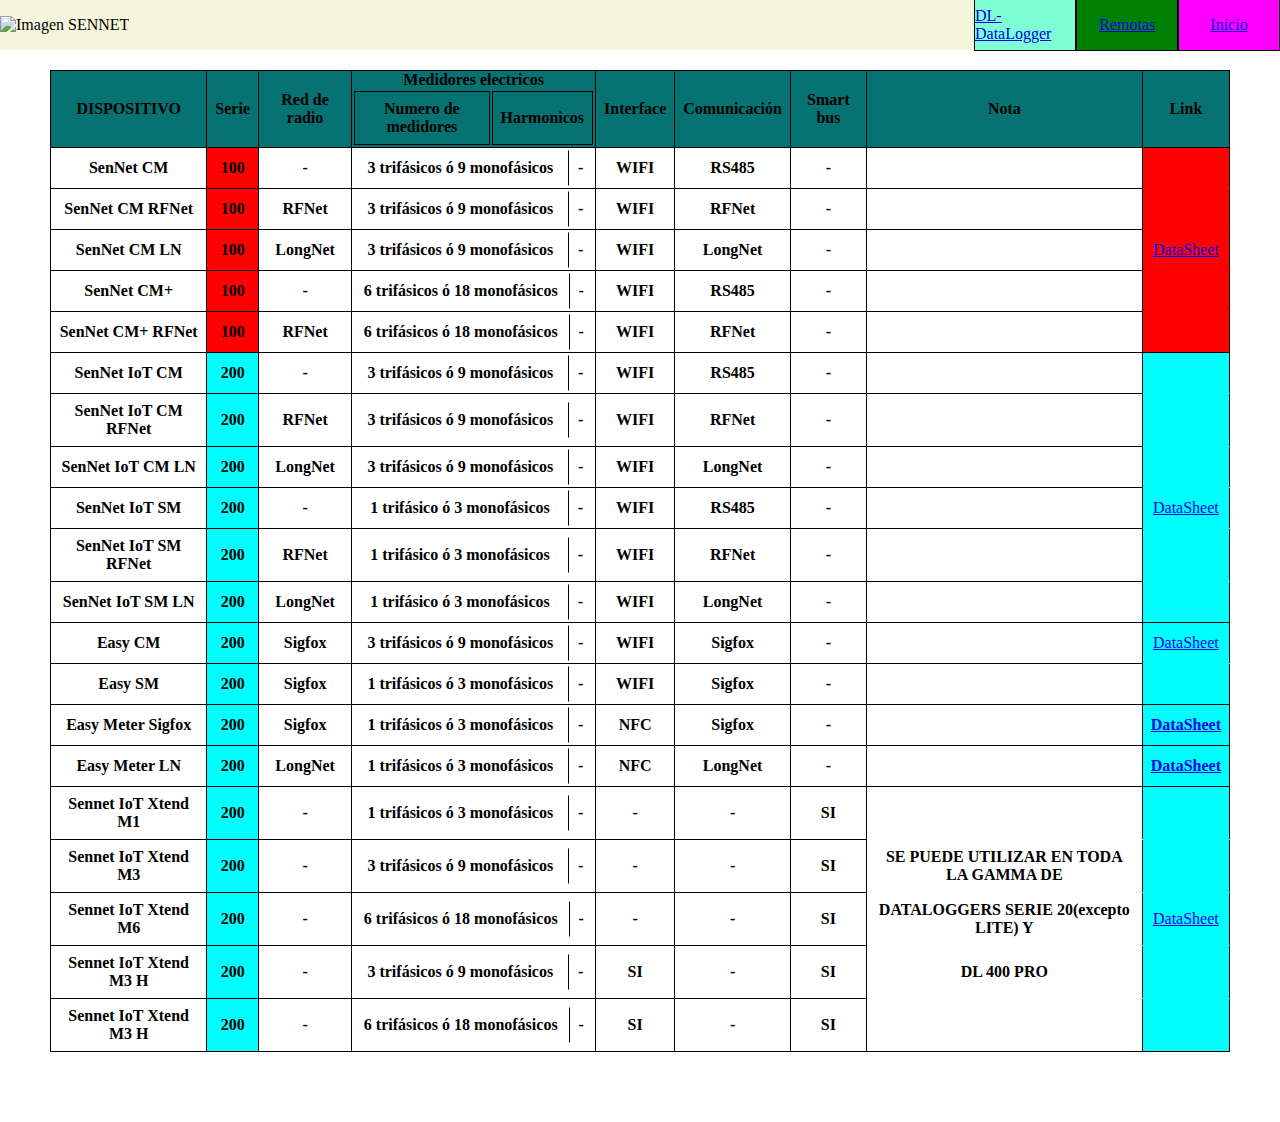
==== Analizadores.html @ 64f73f96 "Add files via upload" ====
<!DOCTYPE html>
<html lang="en">
<head>
    <meta charset="UTF-8">
    <meta name="viewport" content="width=device-width, initial-scale=1.0">
    <link rel="stylesheet" href="css/Analizadores.css">
    <title>Document</title>
</head>
<body>
  <section class="pegao">
    <section>
        <img src="imagenes/descarga.png" alt="Imagen SENNET">
    </section>
    <section class="enlace">
      <div class="DL"><a href="DL.html">DL-DataLogger</a></div>
    <div class="Remotas"><a href="Remotas.html">Remotas</a></div>
    <div class="Index"><a href="index.html">Inicio</a></div>
  </section>
  </section>



    





    <table class="tabla1">
      <tr class="titulo">
        <th>DISPOSITIVO</th>
        <th>Serie</th>
        <th>Red de radio</th>
        <th class="mod">Medidores electricos
          <table class="tabla2">
            <tr>
              <th>Numero de medidores</th>
              <th>Harmonicos</th>
            </tr>
          </table>
        </th>
        <th>Interface</th>
        <th>Comunicación</th>
        <th>Smart bus</th>
        <th>Nota</th>
        <th>Link</th>
      </tr>
      <tr class="fila16">
        <th>SenNet CM</th>
        <th class="enlace_a">100</th>
        <th>-</th>
        <th class="mod">
          <table class="tabla2">
            <tr>
              <td>3 trifásicos  ó                  9 monofásicos</td>
              <td style="border: 1px solid white; border-left: 1px solid black">-</td>
            </tr>
          </table>
        </th>
        <th>WIFI</th>
        <th>RS485</th>
        <th>-</th>
        <th></th>
        <td class="enlace_a" style="border: 1px solid black ;border-bottom: 1px solid red  "></td>
      </tr>
      <tr class="fila17">
        <th>SenNet CM RFNet</th>
        <th class="enlace_a">100</th>
        <th>RFNet</th>
        <th class="mod">
          <table class="tabla2">
            <tr>
              <td>3 trifásicos  ó                  9 monofásicos</td>
              <td style="border: 1px solid white; border-left: 1px solid black">-</td>
            </tr>
          </table>
        </th>
        <th>WIFI</th>
        <th>RFNet</th>
        <th>-</th>
        <th></th>
        <td class="enlace_a" style="border: 1px solid black ;border-bottom: 1px solid red  "></td>
      </tr>
      <tr class="fila18">
        <th>SenNet CM LN</th>
        <th class="enlace_a">100</th>
        <th>LongNet</th>
        <th class="mod">
          <table class="tabla2">
            <tr>
              <td>3 trifásicos  ó                  9 monofásicos</td>
              <td style="border: 1px solid white; border-left: 1px solid black">-</td>
            </tr>
          </table>
        </th>
        <th>WIFI</th>
        <th>LongNet</th>
        <th>-</th>
        <th></th>
        <td class="enlace_a" style="border: 1px solid black ;border-bottom: 1px solid red  "><a href="https://github.com/sennet-info/datasheet-SenNet/blob/master/Analizadores/Compact_Meter-Serie_100.pdf">DataSheet</a></td>
      </tr>
      <tr class="fila19">
        <th>SenNet CM+</th>
        <th class="enlace_a">100</th>
        <th>-</th>
        <th class="mod">
          <table class="tabla2">
            <tr>
              <td>6 trifásicos  ó                  18 monofásicos</td>
              <td style="border: 1px solid white; border-left: 1px solid black">-</td>
            </tr>
          </table>
        </th>
        <th>WIFI</th>
        <th>RS485</th>
        <th>-</th>
        <th></th>
        <td class="enlace_a" style="border: 1px solid black ;border-bottom: 1px solid red  "></td>
      </tr>
      <tr class="fila20">
        <th>SenNet CM+ RFNet</th>
        <th class="enlace_a">100</th>
        <th>RFNet</th>
        <th class="mod">
          <table class="tabla2">
            <tr>
              <td>6 trifásicos  ó                  18 monofásicos</td>
              <td style="border: 1px solid white; border-left: 1px solid black">-</td>
            </tr>
          </table>
        </th>
        <th>WIFI</th>
        <th>RFNet</th>
        <th>-</th>
        <th></th>
        <td class="enlace_a" style="border: 1px solid black ;"></td>
      </tr>
      <tr class="fila1">
        <th>SenNet IoT CM</th>
        <th class="enlace_b">200</th>
        <th>-</th>
        <th class="mod">
          <table class="tabla2">
            <tr>
              <td>3 trifásicos  ó                  9 monofásicos</td>
              <td style="border: 1px solid white; border-left: 1px solid black">-</td>
            </tr>
          </table>
        </th>
        <th>WIFI</th>
        <th>RS485</th>
        <th>-</th>
        <th></th>
        <td class="enlace_b" style="border: 1px solid black ;border-bottom: 1px solid cyan  "></td>
      </tr>
      <tr class="fila2">
        <th>SenNet IoT CM RFNet</th>
        <th class="enlace_b">200</th>
        <th>RFNet</th>
        <th class="mod">
          <table class="tabla2">
            <tr>
              <td>3 trifásicos  ó                  9 monofásicos</td>
              <td style="border: 1px solid white; border-left: 1px solid black">-</td>
            </tr>
          </table>
        </th>
        <th>WIFI</th>
        <th>RFNet</th>
        <th>-</th>
        <th></th>
        <td class="enlace_b" style="border: 1px solid black ;border-bottom: 1px solid cyan  "></td>
      </tr>
      <tr class="fila3">
        <th>SenNet IoT CM LN</th>
        <th class="enlace_b">200</th>
        <th>LongNet</th>
        <th class="mod">
          <table class="tabla2">
            <tr>
              <td>3 trifásicos  ó                  9 monofásicos</td>
              <td style="border: 1px solid white; border-left: 1px solid black">-</td>
            </tr>
          </table>
        </th>
        <th>WIFI</th>
        <th>LongNet</th>
        <th>-</th>
        <th></th>
        <td class="enlace_b" style="border: 1px solid black ;border-bottom: 1px solid cyan  "></td>
      </tr>
      <tr class="fila4">
        <th>SenNet IoT SM</th>
        <th class="enlace_b">200</th>
        <th>-</th>
        <th class="mod">
          <table class="tabla2">
            <tr>
              <td>1 trifásico  ó                     3 monofásicos</td>
              <td style="border: 1px solid white; border-left: 1px solid black">-</td>
            </tr>
          </table>
        </th>
        <th>WIFI</th>
        <th>RS485</th>
        <th>-</th>
        <th></th>
        <td class="enlace_b" style="border: 1px solid black ;border-bottom: 1px solid cyan  "><a href="https://github.com/sennet-info/datasheet-SenNet/blob/master/Analizadores/Compact_Meter-IoT-Meter-Serie_200.pdf">DataSheet</a></td>
      </tr>
      <tr class="fila5">
        <th>SenNet IoT SM RFNet</th>
        <th class="enlace_b">200</th>
        <th>RFNet</th>
        <th class="mod">
          <table class="tabla2">
            <tr>
              <td>1 trifásico  ó                     3 monofásicos</td>
              <td style="border: 1px solid white; border-left: 1px solid black">-</td>
            </tr>
          </table>
        </th>
        <th>WIFI</th>
        <th>RFNet</th>
        <th>-</th>
        <th></th>
        <td class="enlace_b" style="border: 1px solid black ;border-bottom: 1px solid cyan  "></td>
      </tr>
      <tr class="fila6">
        <th>SenNet IoT SM LN</th>
        <th class="enlace_b">200</th>
        <th>LongNet</th>
        <th class="mod">
          <table class="tabla2">
            <tr>
              <td>1 trifásico  ó                     3 monofásicos</td>
              <td style="border: 1px solid white; border-left: 1px solid black">-</td>
            </tr>
          </table>
        </th>
        <th>WIFI</th>
        <th>LongNet</th>
        <th>-</th>
        <th></th>
        <td class="enlace_b" style="border: 1px solid black ;"></td> 
      </tr>
      <tr class="fila7">
        <th>Easy CM</th>
        <th class="enlace_b">200</th>
        <th>Sigfox</th>
        <th class="mod">
          <table class="tabla2">
            <tr>
              <td>3 trifásicos  ó                  9 monofásicos</td>
              <td style="border: 1px solid white; border-left: 1px solid black">-</td>
            </tr>
          </table>
        </th>
        <th>WIFI</th>
        <th>Sigfox</th>
        <th>-</th>
        <th></th>
        <td class="enlace_b" style="border: 1px solid black ; border-bottom:1px solid cyan;"> <a href="https://github.com/sennet-info/datasheet-SenNet/blob/master/Easy_Meter/SenNet_Easy_Compact_Meter.pdf">DataSheet</a></td>
      </tr>
      <tr class="fila8">
        <th>Easy SM</th>
        <th class="enlace_b">200</th>
        <th>Sigfox</th>
        <th class="mod">
          <table class="tabla2">
            <tr>
              <td>1 trifásicos  ó                  3 monofásicos</td>
              <td style="border: 1px solid white; border-left: 1px solid black">-</td>
            </tr>
          </table>
        </th>
        <th>WIFI</th>
        <th>Sigfox</th>
        <th>-</th>
        <th></th>
        <td class="enlace_b" style="border: 1px solid black ;"></td>
      </tr>
      <tr class="fila9">
        <th>Easy Meter Sigfox</th>
        <th class="enlace_b">200</th>
        <th>Sigfox</th>
        <th class="mod">
          <table class="tabla2">
            <tr>
              <td>1 trifásicos  ó                  3 monofásicos</td>
              <td style="border: 1px solid white; border-left: 1px solid black">-</td>
            </tr>
          </table>
        </th>
        <th>NFC</th>
        <th>Sigfox</th>
        <th>-</th>
        <th></th>
        <th class="enlace_b"><a href="https://github.com/sennet-info/datasheet-SenNet/blob/master/Easy_Meter/SenNet_Easy_Meter.pdf">DataSheet</a></th>
      </tr>
      <tr class="fila10">
        <th>Easy Meter LN</th>
        <th class="enlace_b">200</th>
        <th>LongNet</th>
        <th class="mod">
          <table class="tabla2">
            <tr>
              <td>1 trifásicos  ó                  3 monofásicos</td>
              <td style="border: 1px solid white; border-left: 1px solid black">-</td>
            </tr>
          </table>
        </th>
        <th>NFC</th>
        <th>LongNet</th>
        <th>-</th>
        <th></th>
        <th class="enlace_b"><a href="https://github.com/sennet-info/datasheet-SenNet/blob/master/Easy_Meter/SenNet_Easy_Meter_LongNet.pdf">DataSheet</a></th>
      </tr>
      <tr class="fila11">
        <th>Sennet IoT Xtend M1</th>
        <th class="enlace_b">200</th>
        <th>-</th>
        <th class="mod">
          <table class="tabla2">
            <tr>
              <td>1 trifásicos  ó                  3 monofásicos</td>
              <td style="border: 1px solid white; border-left: 1px solid black">-</td>
            </tr>
          </table>
        </th>
        <th>-</th>
        <th>-</th>
        <th>SI</th>
        <th style="border: 1px solid black; border-bottom: 1px solid white"></th>
        <td class="enlace_b" style="border: 1px solid black ;border-bottom: 1px solid cyan  "></td>
      </tr>
      <tr class="fila12">
        <th>Sennet IoT Xtend M3</th>
        <th class="enlace_b">200</th>
        <th>-</th>
        <th class="mod">
          <table class="tabla2">
            <tr>
              <td>3 trifásicos  ó                  9 monofásicos</td>
              <td style="border: 1px solid white; border-left: 1px solid black">-</td>
            </tr>
          </table>
        </th>
        <th>-</th>
        <th>-</th>
        <th>SI</th>
        <th style="border: 1px solid black; border-bottom: 1px solid white">SE PUEDE UTILIZAR EN TODA LA GAMMA DE</th>
        <td class="enlace_b" style="border: 1px solid black ;border-bottom: 1px solid cyan  "></td>
      </tr>
      <tr class="fila13">
        <th>Sennet IoT Xtend M6</th>
        <th class="enlace_b">200</th>
        <th>-</th>
        <th class="mod">
          <table class="tabla2">
            <tr>
              <td>6 trifásicos  ó                  18 monofásicos</td>
              <td style="border: 1px solid white; border-left: 1px solid black">-</td>
            </tr>
          </table>
        </th>
        <th>-</th>
        <th>-</th>
        <th>SI</th>
        <th style="border: 1px solid black; border-bottom: 1px solid white"><p>DATALOGGERS SERIE 20(excepto LITE) Y</p></th>
        <td class="enlace_b" style="border: 1px solid black ;border-bottom: 1px solid cyan  "><a href="https://github.com/sennet-info/datasheet-SenNet/blob/master/DL-datalogger/serie-200/SenNet_Xtend-Medidores-IOT-hoja-tecnica.pdf">DataSheet</a></td>
      </tr>
      <tr class="fila14">
        <th>Sennet IoT Xtend M3 H</th>
        <th class="enlace_b">200</th>
        <th>-</th>
        <th class="mod">
          <table class="tabla2">
            <tr>
              <td>3 trifásicos  ó                  9 monofásicos</td>
              <td style="border: 1px solid white; border-left: 1px solid black">-</td>
            </tr>
          </table>
        </th>
        <th>SI</th>
        <th>-</th>
        <th>SI</th>
        <th style="border: 1px solid black; border-bottom: 1px solid white">DL 400 PRO</th>
        <td class="enlace_b" style="border: 1px solid black ;border-bottom: 1px solid cyan  "></td>
      </tr>
      <tr class="fila15">
        <th>Sennet IoT Xtend M3 H</th>
        <th class="enlace_b">200</th>
        <th>-</th>
        <th class="mod">
          <table class="tabla2">
            <tr>
              <td>6 trifásicos  ó                  18 monofásicos</td>
              <td style="border: 1px solid white; border-left: 1px solid black">-</td>
            </tr>
          </table>
        </th>
        <th>SI</th>
        <th>-</th>
        <th>SI</th>
        <th></th>
        <td class="enlace_b" style="border: 1px solid black ;"></td>
      </tr>
---- css/Analizadores.css ----
*{
    margin: 0;
    padding: 0;
}
body{
    width: 100%;
    display: flex;
    justify-content: center;
    align-items: center;
    flex-direction: column;
}
.enlace_a{
    background-color: red;
}
.titulo{
    background-color: rgb(6, 114, 114);
}
.tabla1 {
    margin: 20px; 
    padding: 50px;  
    width: 100%;
    border-collapse: collapse;
    display: grid;
    
}
.tabla2{
    width: 100%;
    padding: 0;
    margin: 0;
}
.mod{
    padding: 0;
}
.mod td{
    border: none;
}

th, td {
    border: 1px solid black;
    padding: 8px;
    text-align: center;
}

section{
    display: flex;
    justify-content: center;
    align-items: center;
}
div{
    height: 100%;
    width: 100px;
    border: 1px solid black;
    
}
a{
    display: flex;
    justify-content: center;
    align-items: center;
    height: 100%;
    width: 100%;
}
.enlace_a{
    background-color: red;
}
.enlace_b{
    background-color: cyan;
}
.DL{
    background-color: aquamarine;
}
.Remotas{
    background-color: green;
}
.Index{
    background-color:magenta;
}
.pegao{
    background-color: beige;
    width: 100%;
    height: 50px;
    position: fixed;
    top: 0;
    display: flex;
    justify-content: space-between;
    align-items: center;
    margin-bottom: 30px;
}
.enlace{
    height: 100%;
}
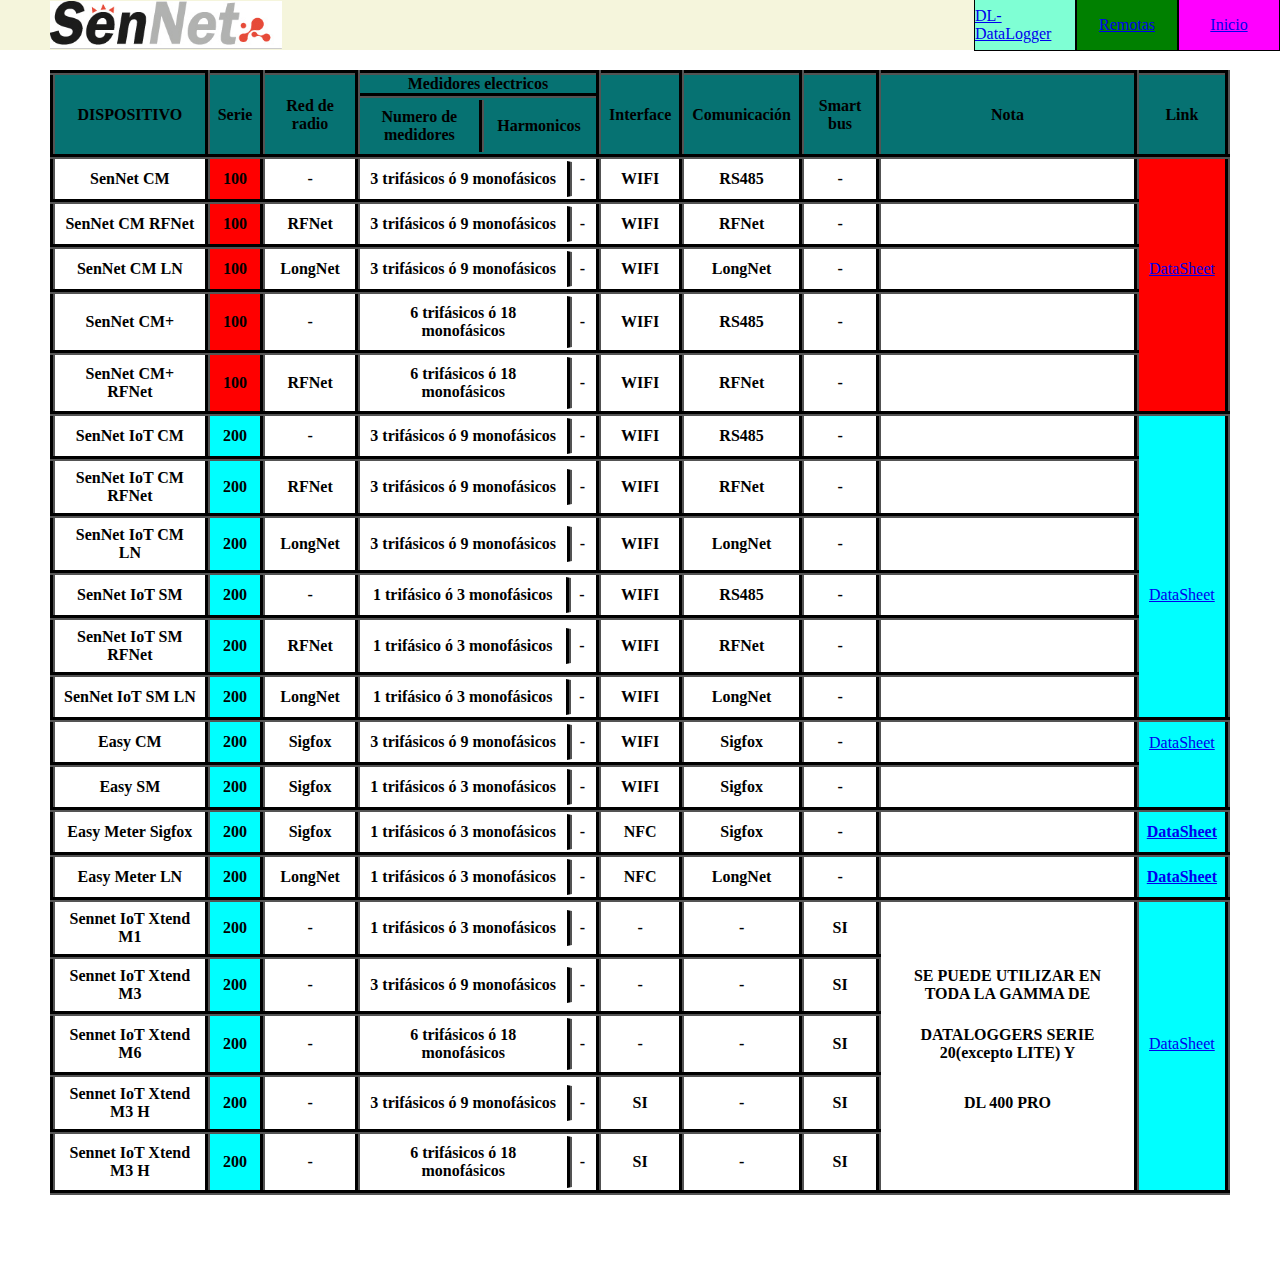
==== commit 3e43c112: "ultima version de Victor" ====
--- a/Analizadores.html
+++ b/Analizadores.html
@@ -9,7 +9,7 @@
 <body>
   <section class="pegao">
     <section>
-        <img src="imagenes/descarga.png" alt="Imagen SENNET">
+        <img src="css/image/imagenes/Logo_IOT sin slogan sin iot-2023 (1).jpg" alt="Imagen SENNET">
     </section>
     <section class="enlace">
       <div class="DL"><a href="DL.html">DL-DataLogger</a></div>
@@ -31,11 +31,12 @@
         <th>DISPOSITIVO</th>
         <th>Serie</th>
         <th>Red de radio</th>
-        <th class="mod">Medidores electricos
-          <table class="tabla2">
-            <tr>
-              <th>Numero de medidores</th>
-              <th>Harmonicos</th>
+        <th class="mod"><p style="border-bottom: 5px groove black;">Medidores electricos</p>
+          <table class="tabla2">
+            <tr >
+              <th style="border: none; width: 50%;">Numero de medidores</th>
+              
+              <th style="border:none;border-left: 5px groove black;">Harmonicos</th>
             </tr>
           </table>
         </th>
@@ -53,7 +54,7 @@
           <table class="tabla2">
             <tr>
               <td>3 trifásicos  ó                  9 monofásicos</td>
-              <td style="border: 1px solid white; border-left: 1px solid black">-</td>
+              <td style="border: 1px solid white; border-left: 5px groove black">-</td>
             </tr>
           </table>
         </th>
@@ -61,7 +62,7 @@
         <th>RS485</th>
         <th>-</th>
         <th></th>
-        <td class="enlace_a" style="border: 1px solid black ;border-bottom: 1px solid red  "></td>
+        <td class="enlace_a" style="border: 5px groove black ;border-bottom: 1px solid red  "></td>
       </tr>
       <tr class="fila17">
         <th>SenNet CM RFNet</th>
@@ -71,15 +72,15 @@
           <table class="tabla2">
             <tr>
               <td>3 trifásicos  ó                  9 monofásicos</td>
-              <td style="border: 1px solid white; border-left: 1px solid black">-</td>
-            </tr>
-          </table>
-        </th>
-        <th>WIFI</th>
-        <th>RFNet</th>
-        <th>-</th>
-        <th></th>
-        <td class="enlace_a" style="border: 1px solid black ;border-bottom: 1px solid red  "></td>
+              <td style="border: 1px solid white; border-left: 5px groove black">-</td>
+            </tr>
+          </table>
+        </th>
+        <th>WIFI</th>
+        <th>RFNet</th>
+        <th>-</th>
+        <th></th>
+        <td class="enlace_a" style="border: 5px groove black ;border-bottom: 1px solid red;border-top: 1px solid red; "></td>
       </tr>
       <tr class="fila18">
         <th>SenNet CM LN</th>
@@ -89,15 +90,15 @@
           <table class="tabla2">
             <tr>
               <td>3 trifásicos  ó                  9 monofásicos</td>
-              <td style="border: 1px solid white; border-left: 1px solid black">-</td>
-            </tr>
-          </table>
-        </th>
-        <th>WIFI</th>
-        <th>LongNet</th>
-        <th>-</th>
-        <th></th>
-        <td class="enlace_a" style="border: 1px solid black ;border-bottom: 1px solid red  "><a href="https://github.com/sennet-info/datasheet-SenNet/blob/master/Analizadores/Compact_Meter-Serie_100.pdf">DataSheet</a></td>
+              <td style="border: 1px solid white; border-left: 5px groove black">-</td>
+            </tr>
+          </table>
+        </th>
+        <th>WIFI</th>
+        <th>LongNet</th>
+        <th>-</th>
+        <th></th>
+        <td class="enlace_a" style="border: 5px groove black ;border-bottom: 1px solid red ;border-top:1px solid red; "><a href="http://support.satel-iberia.com/wp-content/uploads/2019/06/Compact_Meter-Serie_100-2020-v00.pdf" target="_blank">DataSheet</a></td>
       </tr>
       <tr class="fila19">
         <th>SenNet CM+</th>
@@ -107,7 +108,7 @@
           <table class="tabla2">
             <tr>
               <td>6 trifásicos  ó                  18 monofásicos</td>
-              <td style="border: 1px solid white; border-left: 1px solid black">-</td>
+              <td style="border: 1px solid white; border-left: 5px groove black">-</td>
             </tr>
           </table>
         </th>
@@ -115,7 +116,7 @@
         <th>RS485</th>
         <th>-</th>
         <th></th>
-        <td class="enlace_a" style="border: 1px solid black ;border-bottom: 1px solid red  "></td>
+        <td class="enlace_a" style="border: 5px groove black ;border-bottom: 1px solid red ;border-top:1px solid red; "></td>
       </tr>
       <tr class="fila20">
         <th>SenNet CM+ RFNet</th>
@@ -125,15 +126,15 @@
           <table class="tabla2">
             <tr>
               <td>6 trifásicos  ó                  18 monofásicos</td>
-              <td style="border: 1px solid white; border-left: 1px solid black">-</td>
-            </tr>
-          </table>
-        </th>
-        <th>WIFI</th>
-        <th>RFNet</th>
-        <th>-</th>
-        <th></th>
-        <td class="enlace_a" style="border: 1px solid black ;"></td>
+              <td style="border: 1px solid white; border-left: 5px groove black">-</td>
+            </tr>
+          </table>
+        </th>
+        <th>WIFI</th>
+        <th>RFNet</th>
+        <th>-</th>
+        <th></th>
+        <td class="enlace_a" style="border: 5px groove black ;border-top: 1px solid red;"></td>
       </tr>
       <tr class="fila1">
         <th>SenNet IoT CM</th>
@@ -143,7 +144,7 @@
           <table class="tabla2">
             <tr>
               <td>3 trifásicos  ó                  9 monofásicos</td>
-              <td style="border: 1px solid white; border-left: 1px solid black">-</td>
+              <td style="border: 1px solid white; border-left: 5px groove black">-</td>
             </tr>
           </table>
         </th>
@@ -151,7 +152,7 @@
         <th>RS485</th>
         <th>-</th>
         <th></th>
-        <td class="enlace_b" style="border: 1px solid black ;border-bottom: 1px solid cyan  "></td>
+        <td class="enlace_b" style="border: 5px groove black ;border-bottom: 1px solid cyan;border-top:1px solid red;  "></td>
       </tr>
       <tr class="fila2">
         <th>SenNet IoT CM RFNet</th>
@@ -161,15 +162,15 @@
           <table class="tabla2">
             <tr>
               <td>3 trifásicos  ó                  9 monofásicos</td>
-              <td style="border: 1px solid white; border-left: 1px solid black">-</td>
-            </tr>
-          </table>
-        </th>
-        <th>WIFI</th>
-        <th>RFNet</th>
-        <th>-</th>
-        <th></th>
-        <td class="enlace_b" style="border: 1px solid black ;border-bottom: 1px solid cyan  "></td>
+              <td style="border: 1px solid white; border-left: 5px groove black">-</td>
+            </tr>
+          </table>
+        </th>
+        <th>WIFI</th>
+        <th>RFNet</th>
+        <th>-</th>
+        <th></th>
+        <td class="enlace_b" style="border: 5px groove black ;border-bottom: 1px solid cyan;border-top:1px solid red;  "></td>
       </tr>
       <tr class="fila3">
         <th>SenNet IoT CM LN</th>
@@ -179,15 +180,15 @@
           <table class="tabla2">
             <tr>
               <td>3 trifásicos  ó                  9 monofásicos</td>
-              <td style="border: 1px solid white; border-left: 1px solid black">-</td>
-            </tr>
-          </table>
-        </th>
-        <th>WIFI</th>
-        <th>LongNet</th>
-        <th>-</th>
-        <th></th>
-        <td class="enlace_b" style="border: 1px solid black ;border-bottom: 1px solid cyan  "></td>
+              <td style="border: 1px solid white; border-left: 5px groove black">-</td>
+            </tr>
+          </table>
+        </th>
+        <th>WIFI</th>
+        <th>LongNet</th>
+        <th>-</th>
+        <th></th>
+        <td class="enlace_b" style="border: 5px groove black ;border-bottom: 1px solid cyan;border-top:1px solid red;  "></td>
       </tr>
       <tr class="fila4">
         <th>SenNet IoT SM</th>
@@ -197,7 +198,7 @@
           <table class="tabla2">
             <tr>
               <td>1 trifásico  ó                     3 monofásicos</td>
-              <td style="border: 1px solid white; border-left: 1px solid black">-</td>
+              <td style="border: 1px solid white; border-left: 5px groove black">-</td>
             </tr>
           </table>
         </th>
@@ -205,7 +206,7 @@
         <th>RS485</th>
         <th>-</th>
         <th></th>
-        <td class="enlace_b" style="border: 1px solid black ;border-bottom: 1px solid cyan  "><a href="https://github.com/sennet-info/datasheet-SenNet/blob/master/Analizadores/Compact_Meter-IoT-Meter-Serie_200.pdf">DataSheet</a></td>
+        <td class="enlace_b" style="border: 5px groove black ;border-bottom: 1px solid cyan;border-top:1px solid red;  "><a href="http://support.satel-iberia.com/wp-content/uploads/2020/03/Compact_Meter-Serie_200-2020-v00.pdf" target="_blank">DataSheet</a></td>
       </tr>
       <tr class="fila5">
         <th>SenNet IoT SM RFNet</th>
@@ -215,15 +216,15 @@
           <table class="tabla2">
             <tr>
               <td>1 trifásico  ó                     3 monofásicos</td>
-              <td style="border: 1px solid white; border-left: 1px solid black">-</td>
-            </tr>
-          </table>
-        </th>
-        <th>WIFI</th>
-        <th>RFNet</th>
-        <th>-</th>
-        <th></th>
-        <td class="enlace_b" style="border: 1px solid black ;border-bottom: 1px solid cyan  "></td>
+              <td style="border: 1px solid white; border-left: 5px groove black">-</td>
+            </tr>
+          </table>
+        </th>
+        <th>WIFI</th>
+        <th>RFNet</th>
+        <th>-</th>
+        <th></th>
+        <td class="enlace_b" style="border: 5px groove black ;border-bottom: 1px solid cyan;border-top:1px solid red;  "></td>
       </tr>
       <tr class="fila6">
         <th>SenNet IoT SM LN</th>
@@ -233,15 +234,15 @@
           <table class="tabla2">
             <tr>
               <td>1 trifásico  ó                     3 monofásicos</td>
-              <td style="border: 1px solid white; border-left: 1px solid black">-</td>
-            </tr>
-          </table>
-        </th>
-        <th>WIFI</th>
-        <th>LongNet</th>
-        <th>-</th>
-        <th></th>
-        <td class="enlace_b" style="border: 1px solid black ;"></td> 
+              <td style="border: 1px solid white; border-left: 5px groove black">-</td>
+            </tr>
+          </table>
+        </th>
+        <th>WIFI</th>
+        <th>LongNet</th>
+        <th>-</th>
+        <th></th>
+        <td class="enlace_b" style="border: 5px groove black ;border-top: 1px solid red;"></td> 
       </tr>
       <tr class="fila7">
         <th>Easy CM</th>
@@ -251,15 +252,15 @@
           <table class="tabla2">
             <tr>
               <td>3 trifásicos  ó                  9 monofásicos</td>
-              <td style="border: 1px solid white; border-left: 1px solid black">-</td>
-            </tr>
-          </table>
-        </th>
-        <th>WIFI</th>
-        <th>Sigfox</th>
-        <th>-</th>
-        <th></th>
-        <td class="enlace_b" style="border: 1px solid black ; border-bottom:1px solid cyan;"> <a href="https://github.com/sennet-info/datasheet-SenNet/blob/master/Easy_Meter/SenNet_Easy_Compact_Meter.pdf">DataSheet</a></td>
+              <td style="border: 1px solid white; border-left: 5px groove black">-</td>
+            </tr>
+          </table>
+        </th>
+        <th>WIFI</th>
+        <th>Sigfox</th>
+        <th>-</th>
+        <th></th>
+        <td class="enlace_b" style="border: 5px groove black ; border-bottom:1px solid cyan;"> <a href="https://github.com/sennet-info/datasheet-SenNet/blob/master/Easy_Meter/SenNet_Easy_Compact_Meter.pdf" target="_blank">DataSheet</a></td>
       </tr>
       <tr class="fila8">
         <th>Easy SM</th>
@@ -269,15 +270,15 @@
           <table class="tabla2">
             <tr>
               <td>1 trifásicos  ó                  3 monofásicos</td>
-              <td style="border: 1px solid white; border-left: 1px solid black">-</td>
-            </tr>
-          </table>
-        </th>
-        <th>WIFI</th>
-        <th>Sigfox</th>
-        <th>-</th>
-        <th></th>
-        <td class="enlace_b" style="border: 1px solid black ;"></td>
+              <td style="border: 1px solid white; border-left: 5px groove black">-</td>
+            </tr>
+          </table>
+        </th>
+        <th>WIFI</th>
+        <th>Sigfox</th>
+        <th>-</th>
+        <th></th>
+        <td class="enlace_b" style="border: 5px groove black ;border-top: 1px solid red;"></td>
       </tr>
       <tr class="fila9">
         <th>Easy Meter Sigfox</th>
@@ -287,7 +288,7 @@
           <table class="tabla2">
             <tr>
               <td>1 trifásicos  ó                  3 monofásicos</td>
-              <td style="border: 1px solid white; border-left: 1px solid black">-</td>
+              <td style="border: 1px solid white; border-left: 5px groove black">-</td>
             </tr>
           </table>
         </th>
@@ -295,7 +296,7 @@
         <th>Sigfox</th>
         <th>-</th>
         <th></th>
-        <th class="enlace_b"><a href="https://github.com/sennet-info/datasheet-SenNet/blob/master/Easy_Meter/SenNet_Easy_Meter.pdf">DataSheet</a></th>
+        <th class="enlace_b"><a href="https://github.com/sennet-info/datasheet-SenNet/blob/master/Easy_Meter/SenNet_Easy_Meter.pdf" target="_blank">DataSheet</a></th>
       </tr>
       <tr class="fila10">
         <th>Easy Meter LN</th>
@@ -305,7 +306,7 @@
           <table class="tabla2">
             <tr>
               <td>1 trifásicos  ó                  3 monofásicos</td>
-              <td style="border: 1px solid white; border-left: 1px solid black">-</td>
+              <td style="border: 1px solid white; border-left: 5px groove black">-</td>
             </tr>
           </table>
         </th>
@@ -313,7 +314,7 @@
         <th>LongNet</th>
         <th>-</th>
         <th></th>
-        <th class="enlace_b"><a href="https://github.com/sennet-info/datasheet-SenNet/blob/master/Easy_Meter/SenNet_Easy_Meter_LongNet.pdf">DataSheet</a></th>
+        <th class="enlace_b"><a href="https://github.com/sennet-info/datasheet-SenNet/blob/master/Easy_Meter/SenNet_Easy_Meter_LongNet.pdf" target="_blank">DataSheet</a></th>
       </tr>
       <tr class="fila11">
         <th>Sennet IoT Xtend M1</th>
@@ -323,15 +324,15 @@
           <table class="tabla2">
             <tr>
               <td>1 trifásicos  ó                  3 monofásicos</td>
-              <td style="border: 1px solid white; border-left: 1px solid black">-</td>
-            </tr>
-          </table>
-        </th>
-        <th>-</th>
-        <th>-</th>
-        <th>SI</th>
-        <th style="border: 1px solid black; border-bottom: 1px solid white"></th>
-        <td class="enlace_b" style="border: 1px solid black ;border-bottom: 1px solid cyan  "></td>
+              <td style="border: 1px solid white; border-left: 5px groove black">-</td>
+            </tr>
+          </table>
+        </th>
+        <th>-</th>
+        <th>-</th>
+        <th>SI</th>
+        <th style="border: 5px groove black; border-bottom: 1px solid white;border-top: 1px solid white;"></th>
+        <td class="enlace_b" style="border: 5px groove black ;border-bottom: 1px solid cyan;border-top:1px solid red;  "></td>
       </tr>
       <tr class="fila12">
         <th>Sennet IoT Xtend M3</th>
@@ -341,15 +342,15 @@
           <table class="tabla2">
             <tr>
               <td>3 trifásicos  ó                  9 monofásicos</td>
-              <td style="border: 1px solid white; border-left: 1px solid black">-</td>
-            </tr>
-          </table>
-        </th>
-        <th>-</th>
-        <th>-</th>
-        <th>SI</th>
-        <th style="border: 1px solid black; border-bottom: 1px solid white">SE PUEDE UTILIZAR EN TODA LA GAMMA DE</th>
-        <td class="enlace_b" style="border: 1px solid black ;border-bottom: 1px solid cyan  "></td>
+              <td style="border: 1px solid white; border-left: 5px groove black">-</td>
+            </tr>
+          </table>
+        </th>
+        <th>-</th>
+        <th>-</th>
+        <th>SI</th>
+        <th style="border: 5px groove black; border-bottom: 1px solid white;border-top: 1px solid white;">SE PUEDE UTILIZAR EN TODA LA GAMMA DE</th>
+        <td class="enlace_b" style="border: 5px groove black ;border-bottom: 1px solid cyan;border-top:1px solid red;  "></td>
       </tr>
       <tr class="fila13">
         <th>Sennet IoT Xtend M6</th>
@@ -359,15 +360,15 @@
           <table class="tabla2">
             <tr>
               <td>6 trifásicos  ó                  18 monofásicos</td>
-              <td style="border: 1px solid white; border-left: 1px solid black">-</td>
-            </tr>
-          </table>
-        </th>
-        <th>-</th>
-        <th>-</th>
-        <th>SI</th>
-        <th style="border: 1px solid black; border-bottom: 1px solid white"><p>DATALOGGERS SERIE 20(excepto LITE) Y</p></th>
-        <td class="enlace_b" style="border: 1px solid black ;border-bottom: 1px solid cyan  "><a href="https://github.com/sennet-info/datasheet-SenNet/blob/master/DL-datalogger/serie-200/SenNet_Xtend-Medidores-IOT-hoja-tecnica.pdf">DataSheet</a></td>
+              <td style="border: 1px solid white; border-left: 5px groove black">-</td>
+            </tr>
+          </table>
+        </th>
+        <th>-</th>
+        <th>-</th>
+        <th>SI</th>
+        <th style="border: 5px groove black; border-bottom: 1px solid white;border-top: 1px solid white;"><p>DATALOGGERS SERIE 20(excepto LITE) Y</p></th>
+        <td class="enlace_b" style="border: 5px groove black ;border-bottom: 1px solid cyan;border-top:1px solid red;  "><a href="http://support.satel-iberia.com/wp-content/uploads/2020/03/SenNet_Xtend-Medidores-IOT-2020-v00-2.pdf" target="_blank">DataSheet</a></td>
       </tr>
       <tr class="fila14">
         <th>Sennet IoT Xtend M3 H</th>
@@ -377,15 +378,15 @@
           <table class="tabla2">
             <tr>
               <td>3 trifásicos  ó                  9 monofásicos</td>
-              <td style="border: 1px solid white; border-left: 1px solid black">-</td>
-            </tr>
-          </table>
-        </th>
-        <th>SI</th>
-        <th>-</th>
-        <th>SI</th>
-        <th style="border: 1px solid black; border-bottom: 1px solid white">DL 400 PRO</th>
-        <td class="enlace_b" style="border: 1px solid black ;border-bottom: 1px solid cyan  "></td>
+              <td style="border: 1px solid white; border-left: 5px groove black">-</td>
+            </tr>
+          </table>
+        </th>
+        <th>SI</th>
+        <th>-</th>
+        <th>SI</th>
+        <th style="border: 5px groove black; border-bottom: 1px solid white;border-top: 1px solid white;">DL 400 PRO</th>
+        <td class="enlace_b" style="border: 5px groove black ;border-bottom: 1px solid cyan;border-top:1px solid red;  "></td>
       </tr>
       <tr class="fila15">
         <th>Sennet IoT Xtend M3 H</th>
@@ -395,15 +396,15 @@
           <table class="tabla2">
             <tr>
               <td>6 trifásicos  ó                  18 monofásicos</td>
-              <td style="border: 1px solid white; border-left: 1px solid black">-</td>
-            </tr>
-          </table>
-        </th>
-        <th>SI</th>
-        <th>-</th>
-        <th>SI</th>
-        <th></th>
-        <td class="enlace_b" style="border: 1px solid black ;"></td>
+              <td style="border: 1px solid white; border-left: 5px groove black">-</td>
+            </tr>
+          </table>
+        </th>
+        <th>SI</th>
+        <th>-</th>
+        <th>SI</th>
+        <th style="border: 5px groove black;border-top: 1px solid white;"></th>
+        <td class="enlace_b" style="border: 5px groove black ;border-top: 1px solid red;"></td>
       </tr>
       
       --- a/css/Analizadores.css
+++ b/css/Analizadores.css
@@ -36,11 +36,14 @@
 }
 
 th, td {
-    border: 1px solid black;
+    border: 5px groove black;
     padding: 8px;
     text-align: center;
 }
-
+img{
+    height: 100%;
+    width: 70%;
+}
 section{
     display: flex;
     justify-content: center;
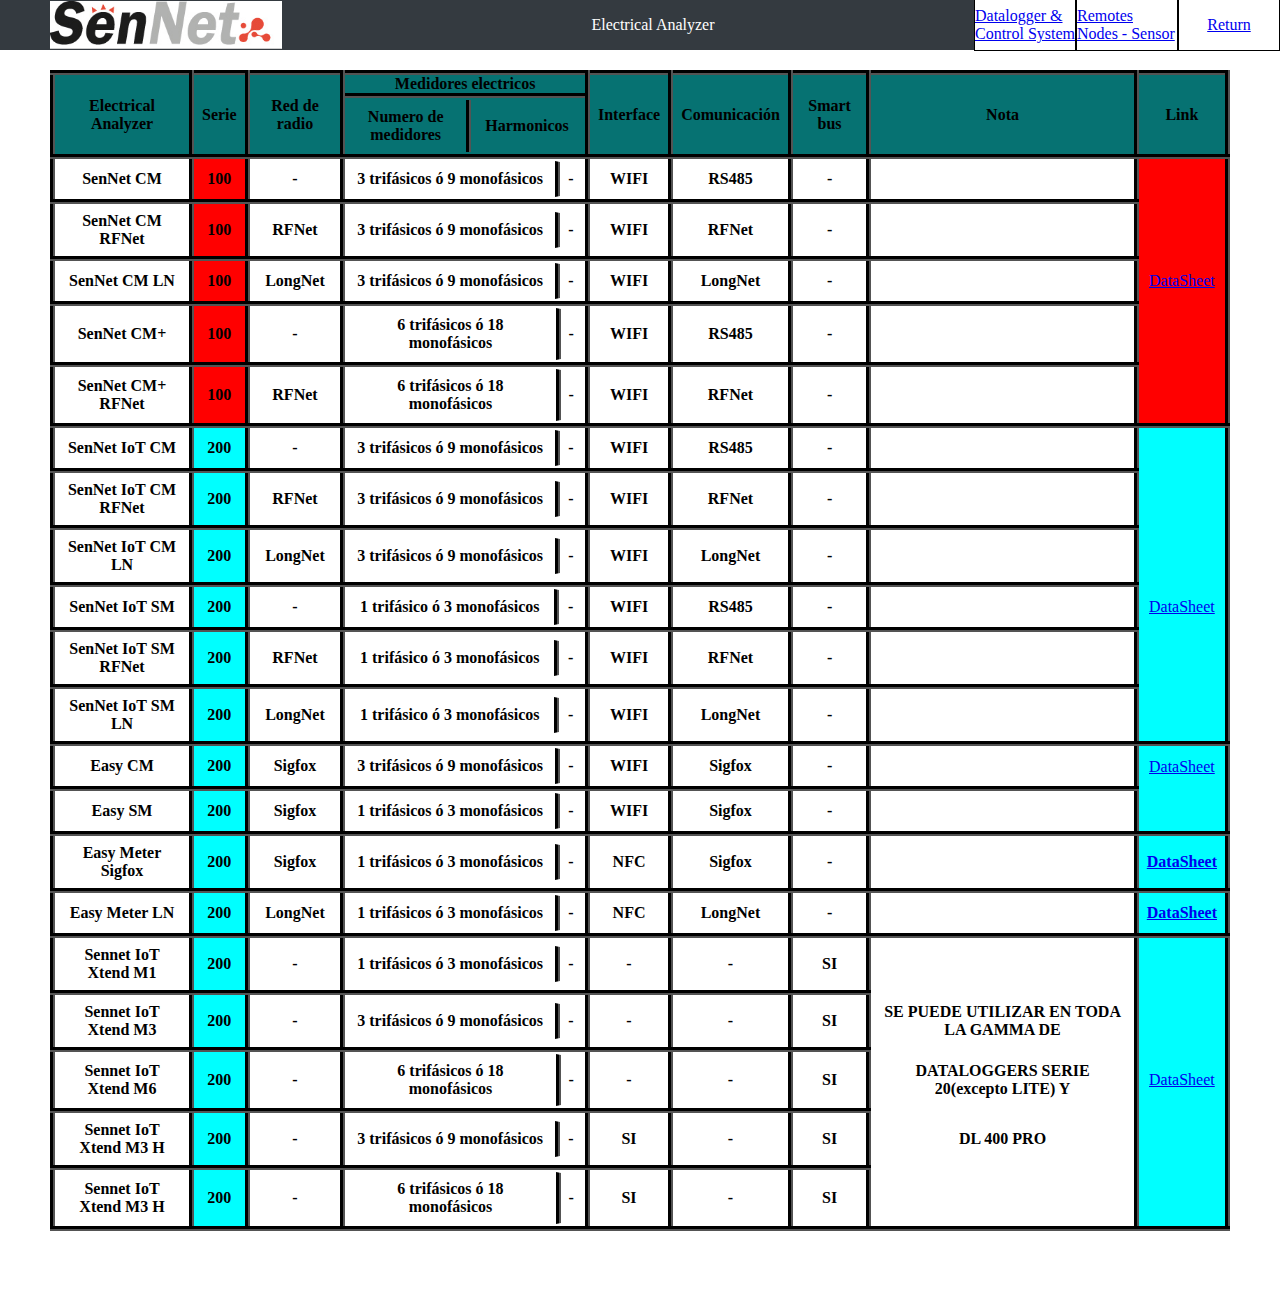
==== commit 741c417f: "actulizada por Antonio, primeras pruebas" ====
--- a/Analizadores.html
+++ b/Analizadores.html
@@ -4,31 +4,27 @@
     <meta charset="UTF-8">
     <meta name="viewport" content="width=device-width, initial-scale=1.0">
     <link rel="stylesheet" href="css/Analizadores.css">
-    <title>Document</title>
+    <title>SenNet Product Selector</title>
 </head>
 <body>
   <section class="pegao">
     <section>
         <img src="css/image/imagenes/Logo_IOT sin slogan sin iot-2023 (1).jpg" alt="Imagen SENNET">
     </section>
+    <section>
+    <p style="color:white;"> Electrical Analyzer</p>
+    </section>    
     <section class="enlace">
-      <div class="DL"><a href="DL.html">DL-DataLogger</a></div>
-    <div class="Remotas"><a href="Remotas.html">Remotas</a></div>
-    <div class="Index"><a href="index.html">Inicio</a></div>
+      <div class="DL"><a href="DL.html">Datalogger & Control System</a></div>
+    <div class="Remotas"><a href="Remotas.html">Remotes Nodes - Sensor</a></div>
+    <div class="Index"><a href="index.html">Return</a></div>
   </section>
   </section>
-
-
-
-    
-
-
-
-
-
+  
+  
     <table class="tabla1">
       <tr class="titulo">
-        <th>DISPOSITIVO</th>
+        <th>Electrical Analyzer</th>
         <th>Serie</th>
         <th>Red de radio</th>
         <th class="mod"><p style="border-bottom: 5px groove black;">Medidores electricos</p>
--- a/css/Analizadores.css
+++ b/css/Analizadores.css
@@ -69,16 +69,16 @@
     background-color: cyan;
 }
 .DL{
-    background-color: aquamarine;
+    background-color: white;
 }
 .Remotas{
-    background-color: green;
+    background-color: white;
 }
 .Index{
-    background-color:magenta;
+    background-color:white;
 }
 .pegao{
-    background-color: beige;
+    background-color: #343a40;
     width: 100%;
     height: 50px;
     position: fixed;
@@ -87,6 +87,7 @@
     justify-content: space-between;
     align-items: center;
     margin-bottom: 30px;
+    z-index: 1;
 }
 .enlace{
     height: 100%;
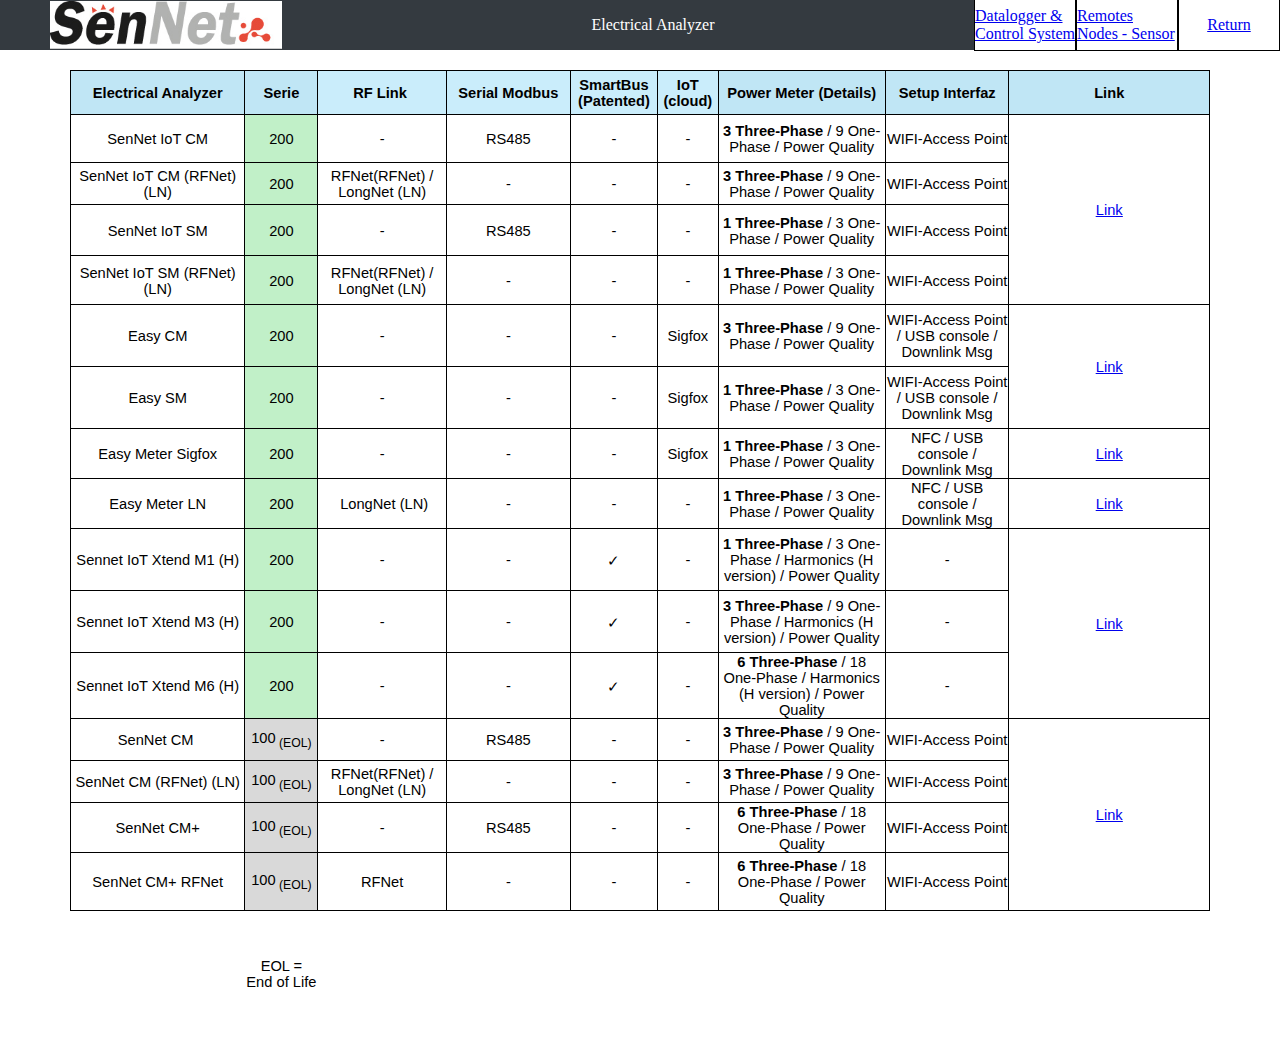
==== commit 4570bb0a: "Version inicial" ====
--- a/Analizadores.html
+++ b/Analizadores.html
@@ -6,6 +6,229 @@
     <link rel="stylesheet" href="css/Analizadores.css">
     <title>SenNet Product Selector</title>
 </head>
+
+<style id="Equipos_SenNet_27449_Styles">
+<!--table
+	{mso-displayed-decimal-separator:"\.";
+	mso-displayed-thousand-separator:"\.";}
+.font027449
+	{color:black;
+	font-size:11.0pt;
+	font-weight:400;
+	font-style:normal;
+	text-decoration:none;
+	font-family:"Aptos Narrow", sans-serif;
+	mso-font-charset:0;}
+.font527449
+	{color:black;
+	font-size:11.0pt;
+	font-weight:700;
+	font-style:normal;
+	text-decoration:none;
+	font-family:"Aptos Narrow", sans-serif;
+	mso-font-charset:0;}
+.font627449
+	{color:black;
+	font-size:11.0pt;
+	font-weight:400;
+	font-style:normal;
+	text-decoration:none;
+	font-family:"Aptos Narrow", sans-serif;
+	mso-font-charset:0;}
+.xl6527449
+	{padding-top:1px;
+	padding-right:1px;
+	padding-left:1px;
+	mso-ignore:padding;
+	color:black;
+	font-size:11.0pt;
+	font-weight:400;
+	font-style:normal;
+	text-decoration:none;
+	font-family:"Aptos Narrow", sans-serif;
+	mso-font-charset:0;
+	mso-number-format:General;
+	text-align:center;
+	vertical-align:middle;
+	border:.5pt solid windowtext;
+	background:white;
+	mso-pattern:black none;
+	white-space:nowrap;}
+.xl6627449
+	{padding-top:1px;
+	padding-right:1px;
+	padding-left:1px;
+	mso-ignore:padding;
+	color:black;
+	font-size:11.0pt;
+	font-weight:400;
+	font-style:normal;
+	text-decoration:none;
+	font-family:"Aptos Narrow", sans-serif;
+	mso-font-charset:0;
+	mso-number-format:"dd\\-mmm";
+	text-align:center;
+	vertical-align:middle;
+	border:.5pt solid windowtext;
+	background:white;
+	mso-pattern:black none;
+	white-space:normal;}
+.xl6727449
+	{padding-top:1px;
+	padding-right:1px;
+	padding-left:1px;
+	mso-ignore:padding;
+	color:black;
+	font-size:11.0pt;
+	font-weight:400;
+	font-style:normal;
+	text-decoration:none;
+	font-family:"Aptos Narrow", sans-serif;
+	mso-font-charset:0;
+	mso-number-format:General;
+	text-align:center;
+	vertical-align:middle;
+	border:.5pt solid windowtext;
+	background:white;
+	mso-pattern:black none;
+	white-space:normal;}
+.xl6827449
+	{padding-top:1px;
+	padding-right:1px;
+	padding-left:1px;
+	mso-ignore:padding;
+	color:black;
+	font-size:11.0pt;
+	font-weight:700;
+	font-style:normal;
+	text-decoration:none;
+	font-family:"Aptos Narrow", sans-serif;
+	mso-font-charset:0;
+	mso-number-format:General;
+	text-align:center;
+	vertical-align:middle;
+	border:.5pt solid windowtext;
+	background:#C0E6F5;
+	mso-pattern:black none;
+	white-space:normal;}
+.xl6927449
+	{padding-top:1px;
+	padding-right:1px;
+	padding-left:1px;
+	mso-ignore:padding;
+	color:black;
+	font-size:11.0pt;
+	font-weight:400;
+	font-style:normal;
+	text-decoration:none;
+	font-family:"Aptos Narrow", sans-serif;
+	mso-font-charset:0;
+	mso-number-format:General;
+	text-align:center;
+	vertical-align:middle;
+	border:.5pt solid windowtext;
+	background:#D9D9D9;
+	mso-pattern:black none;
+	white-space:normal;}
+.xl7027449
+	{padding-top:1px;
+	padding-right:1px;
+	padding-left:1px;
+	mso-ignore:padding;
+	color:#467886;
+	font-size:11.0pt;
+	font-weight:400;
+	font-style:normal;
+	text-decoration:underline;
+	text-underline-style:single;
+	font-family:"Aptos Narrow", sans-serif;
+	mso-font-charset:0;
+	mso-number-format:General;
+	text-align:center;
+	vertical-align:middle;
+	border:.5pt solid windowtext;
+	background:white;
+	mso-pattern:black none;
+	white-space:normal;}
+.xl7127449
+	{padding-top:1px;
+	padding-right:1px;
+	padding-left:1px;
+	mso-ignore:padding;
+	color:black;
+	font-size:11.0pt;
+	font-weight:400;
+	font-style:normal;
+	text-decoration:none;
+	font-family:"Aptos Narrow", sans-serif;
+	mso-font-charset:0;
+	mso-number-format:General;
+	text-align:center;
+	vertical-align:middle;
+	mso-background-source:auto;
+	mso-pattern:auto;
+	white-space:normal;}
+.xl7227449
+	{padding-top:1px;
+	padding-right:1px;
+	padding-left:1px;
+	mso-ignore:padding;
+	color:black;
+	font-size:11.0pt;
+	font-weight:400;
+	font-style:normal;
+	text-decoration:none;
+	font-family:"Aptos Narrow", sans-serif;
+	mso-font-charset:0;
+	mso-number-format:General;
+	text-align:center;
+	vertical-align:middle;
+	border:.5pt solid windowtext;
+	mso-background-source:auto;
+	mso-pattern:auto;
+	white-space:normal;}
+.xl7327449
+	{padding-top:1px;
+	padding-right:1px;
+	padding-left:1px;
+	mso-ignore:padding;
+	color:black;
+	font-size:11.0pt;
+	font-weight:700;
+	font-style:normal;
+	text-decoration:none;
+	font-family:"Aptos Narrow", sans-serif;
+	mso-font-charset:0;
+	mso-number-format:General;
+	text-align:center;
+	vertical-align:middle;
+	border:.5pt solid windowtext;
+	background:#CAEDFB;
+	mso-pattern:black none;
+	white-space:normal;}
+.xl7427449
+	{padding-top:1px;
+	padding-right:1px;
+	padding-left:1px;
+	mso-ignore:padding;
+	color:black;
+	font-size:11.0pt;
+	font-weight:400;
+	font-style:normal;
+	text-decoration:none;
+	font-family:"Aptos Narrow", sans-serif;
+	mso-font-charset:0;
+	mso-number-format:General;
+	text-align:center;
+	vertical-align:middle;
+	border:.5pt solid windowtext;
+	background:#C1F0C8;
+	mso-pattern:black none;
+	white-space:normal;}
+-->
+</style>
+
+
 <body>
   <section class="pegao">
     <section>
@@ -21,386 +244,390 @@
   </section>
   </section>
   
-  
-    <table class="tabla1">
-      <tr class="titulo">
-        <th>Electrical Analyzer</th>
-        <th>Serie</th>
-        <th>Red de radio</th>
-        <th class="mod"><p style="border-bottom: 5px groove black;">Medidores electricos</p>
-          <table class="tabla2">
-            <tr >
-              <th style="border: none; width: 50%;">Numero de medidores</th>
-              
-              <th style="border:none;border-left: 5px groove black;">Harmonicos</th>
-            </tr>
-          </table>
-        </th>
-        <th>Interface</th>
-        <th>Comunicación</th>
-        <th>Smart bus</th>
-        <th>Nota</th>
-        <th>Link</th>
-      </tr>
-      <tr class="fila16">
-        <th>SenNet CM</th>
-        <th class="enlace_a">100</th>
-        <th>-</th>
-        <th class="mod">
-          <table class="tabla2">
-            <tr>
-              <td>3 trifásicos  ó                  9 monofásicos</td>
-              <td style="border: 1px solid white; border-left: 5px groove black">-</td>
-            </tr>
-          </table>
-        </th>
-        <th>WIFI</th>
-        <th>RS485</th>
-        <th>-</th>
-        <th></th>
-        <td class="enlace_a" style="border: 5px groove black ;border-bottom: 1px solid red  "></td>
-      </tr>
-      <tr class="fila17">
-        <th>SenNet CM RFNet</th>
-        <th class="enlace_a">100</th>
-        <th>RFNet</th>
-        <th class="mod">
-          <table class="tabla2">
-            <tr>
-              <td>3 trifásicos  ó                  9 monofásicos</td>
-              <td style="border: 1px solid white; border-left: 5px groove black">-</td>
-            </tr>
-          </table>
-        </th>
-        <th>WIFI</th>
-        <th>RFNet</th>
-        <th>-</th>
-        <th></th>
-        <td class="enlace_a" style="border: 5px groove black ;border-bottom: 1px solid red;border-top: 1px solid red; "></td>
-      </tr>
-      <tr class="fila18">
-        <th>SenNet CM LN</th>
-        <th class="enlace_a">100</th>
-        <th>LongNet</th>
-        <th class="mod">
-          <table class="tabla2">
-            <tr>
-              <td>3 trifásicos  ó                  9 monofásicos</td>
-              <td style="border: 1px solid white; border-left: 5px groove black">-</td>
-            </tr>
-          </table>
-        </th>
-        <th>WIFI</th>
-        <th>LongNet</th>
-        <th>-</th>
-        <th></th>
-        <td class="enlace_a" style="border: 5px groove black ;border-bottom: 1px solid red ;border-top:1px solid red; "><a href="http://support.satel-iberia.com/wp-content/uploads/2019/06/Compact_Meter-Serie_100-2020-v00.pdf" target="_blank">DataSheet</a></td>
-      </tr>
-      <tr class="fila19">
-        <th>SenNet CM+</th>
-        <th class="enlace_a">100</th>
-        <th>-</th>
-        <th class="mod">
-          <table class="tabla2">
-            <tr>
-              <td>6 trifásicos  ó                  18 monofásicos</td>
-              <td style="border: 1px solid white; border-left: 5px groove black">-</td>
-            </tr>
-          </table>
-        </th>
-        <th>WIFI</th>
-        <th>RS485</th>
-        <th>-</th>
-        <th></th>
-        <td class="enlace_a" style="border: 5px groove black ;border-bottom: 1px solid red ;border-top:1px solid red; "></td>
-      </tr>
-      <tr class="fila20">
-        <th>SenNet CM+ RFNet</th>
-        <th class="enlace_a">100</th>
-        <th>RFNet</th>
-        <th class="mod">
-          <table class="tabla2">
-            <tr>
-              <td>6 trifásicos  ó                  18 monofásicos</td>
-              <td style="border: 1px solid white; border-left: 5px groove black">-</td>
-            </tr>
-          </table>
-        </th>
-        <th>WIFI</th>
-        <th>RFNet</th>
-        <th>-</th>
-        <th></th>
-        <td class="enlace_a" style="border: 5px groove black ;border-top: 1px solid red;"></td>
-      </tr>
-      <tr class="fila1">
-        <th>SenNet IoT CM</th>
-        <th class="enlace_b">200</th>
-        <th>-</th>
-        <th class="mod">
-          <table class="tabla2">
-            <tr>
-              <td>3 trifásicos  ó                  9 monofásicos</td>
-              <td style="border: 1px solid white; border-left: 5px groove black">-</td>
-            </tr>
-          </table>
-        </th>
-        <th>WIFI</th>
-        <th>RS485</th>
-        <th>-</th>
-        <th></th>
-        <td class="enlace_b" style="border: 5px groove black ;border-bottom: 1px solid cyan;border-top:1px solid red;  "></td>
-      </tr>
-      <tr class="fila2">
-        <th>SenNet IoT CM RFNet</th>
-        <th class="enlace_b">200</th>
-        <th>RFNet</th>
-        <th class="mod">
-          <table class="tabla2">
-            <tr>
-              <td>3 trifásicos  ó                  9 monofásicos</td>
-              <td style="border: 1px solid white; border-left: 5px groove black">-</td>
-            </tr>
-          </table>
-        </th>
-        <th>WIFI</th>
-        <th>RFNet</th>
-        <th>-</th>
-        <th></th>
-        <td class="enlace_b" style="border: 5px groove black ;border-bottom: 1px solid cyan;border-top:1px solid red;  "></td>
-      </tr>
-      <tr class="fila3">
-        <th>SenNet IoT CM LN</th>
-        <th class="enlace_b">200</th>
-        <th>LongNet</th>
-        <th class="mod">
-          <table class="tabla2">
-            <tr>
-              <td>3 trifásicos  ó                  9 monofásicos</td>
-              <td style="border: 1px solid white; border-left: 5px groove black">-</td>
-            </tr>
-          </table>
-        </th>
-        <th>WIFI</th>
-        <th>LongNet</th>
-        <th>-</th>
-        <th></th>
-        <td class="enlace_b" style="border: 5px groove black ;border-bottom: 1px solid cyan;border-top:1px solid red;  "></td>
-      </tr>
-      <tr class="fila4">
-        <th>SenNet IoT SM</th>
-        <th class="enlace_b">200</th>
-        <th>-</th>
-        <th class="mod">
-          <table class="tabla2">
-            <tr>
-              <td>1 trifásico  ó                     3 monofásicos</td>
-              <td style="border: 1px solid white; border-left: 5px groove black">-</td>
-            </tr>
-          </table>
-        </th>
-        <th>WIFI</th>
-        <th>RS485</th>
-        <th>-</th>
-        <th></th>
-        <td class="enlace_b" style="border: 5px groove black ;border-bottom: 1px solid cyan;border-top:1px solid red;  "><a href="http://support.satel-iberia.com/wp-content/uploads/2020/03/Compact_Meter-Serie_200-2020-v00.pdf" target="_blank">DataSheet</a></td>
-      </tr>
-      <tr class="fila5">
-        <th>SenNet IoT SM RFNet</th>
-        <th class="enlace_b">200</th>
-        <th>RFNet</th>
-        <th class="mod">
-          <table class="tabla2">
-            <tr>
-              <td>1 trifásico  ó                     3 monofásicos</td>
-              <td style="border: 1px solid white; border-left: 5px groove black">-</td>
-            </tr>
-          </table>
-        </th>
-        <th>WIFI</th>
-        <th>RFNet</th>
-        <th>-</th>
-        <th></th>
-        <td class="enlace_b" style="border: 5px groove black ;border-bottom: 1px solid cyan;border-top:1px solid red;  "></td>
-      </tr>
-      <tr class="fila6">
-        <th>SenNet IoT SM LN</th>
-        <th class="enlace_b">200</th>
-        <th>LongNet</th>
-        <th class="mod">
-          <table class="tabla2">
-            <tr>
-              <td>1 trifásico  ó                     3 monofásicos</td>
-              <td style="border: 1px solid white; border-left: 5px groove black">-</td>
-            </tr>
-          </table>
-        </th>
-        <th>WIFI</th>
-        <th>LongNet</th>
-        <th>-</th>
-        <th></th>
-        <td class="enlace_b" style="border: 5px groove black ;border-top: 1px solid red;"></td> 
-      </tr>
-      <tr class="fila7">
-        <th>Easy CM</th>
-        <th class="enlace_b">200</th>
-        <th>Sigfox</th>
-        <th class="mod">
-          <table class="tabla2">
-            <tr>
-              <td>3 trifásicos  ó                  9 monofásicos</td>
-              <td style="border: 1px solid white; border-left: 5px groove black">-</td>
-            </tr>
-          </table>
-        </th>
-        <th>WIFI</th>
-        <th>Sigfox</th>
-        <th>-</th>
-        <th></th>
-        <td class="enlace_b" style="border: 5px groove black ; border-bottom:1px solid cyan;"> <a href="https://github.com/sennet-info/datasheet-SenNet/blob/master/Easy_Meter/SenNet_Easy_Compact_Meter.pdf" target="_blank">DataSheet</a></td>
-      </tr>
-      <tr class="fila8">
-        <th>Easy SM</th>
-        <th class="enlace_b">200</th>
-        <th>Sigfox</th>
-        <th class="mod">
-          <table class="tabla2">
-            <tr>
-              <td>1 trifásicos  ó                  3 monofásicos</td>
-              <td style="border: 1px solid white; border-left: 5px groove black">-</td>
-            </tr>
-          </table>
-        </th>
-        <th>WIFI</th>
-        <th>Sigfox</th>
-        <th>-</th>
-        <th></th>
-        <td class="enlace_b" style="border: 5px groove black ;border-top: 1px solid red;"></td>
-      </tr>
-      <tr class="fila9">
-        <th>Easy Meter Sigfox</th>
-        <th class="enlace_b">200</th>
-        <th>Sigfox</th>
-        <th class="mod">
-          <table class="tabla2">
-            <tr>
-              <td>1 trifásicos  ó                  3 monofásicos</td>
-              <td style="border: 1px solid white; border-left: 5px groove black">-</td>
-            </tr>
-          </table>
-        </th>
-        <th>NFC</th>
-        <th>Sigfox</th>
-        <th>-</th>
-        <th></th>
-        <th class="enlace_b"><a href="https://github.com/sennet-info/datasheet-SenNet/blob/master/Easy_Meter/SenNet_Easy_Meter.pdf" target="_blank">DataSheet</a></th>
-      </tr>
-      <tr class="fila10">
-        <th>Easy Meter LN</th>
-        <th class="enlace_b">200</th>
-        <th>LongNet</th>
-        <th class="mod">
-          <table class="tabla2">
-            <tr>
-              <td>1 trifásicos  ó                  3 monofásicos</td>
-              <td style="border: 1px solid white; border-left: 5px groove black">-</td>
-            </tr>
-          </table>
-        </th>
-        <th>NFC</th>
-        <th>LongNet</th>
-        <th>-</th>
-        <th></th>
-        <th class="enlace_b"><a href="https://github.com/sennet-info/datasheet-SenNet/blob/master/Easy_Meter/SenNet_Easy_Meter_LongNet.pdf" target="_blank">DataSheet</a></th>
-      </tr>
-      <tr class="fila11">
-        <th>Sennet IoT Xtend M1</th>
-        <th class="enlace_b">200</th>
-        <th>-</th>
-        <th class="mod">
-          <table class="tabla2">
-            <tr>
-              <td>1 trifásicos  ó                  3 monofásicos</td>
-              <td style="border: 1px solid white; border-left: 5px groove black">-</td>
-            </tr>
-          </table>
-        </th>
-        <th>-</th>
-        <th>-</th>
-        <th>SI</th>
-        <th style="border: 5px groove black; border-bottom: 1px solid white;border-top: 1px solid white;"></th>
-        <td class="enlace_b" style="border: 5px groove black ;border-bottom: 1px solid cyan;border-top:1px solid red;  "></td>
-      </tr>
-      <tr class="fila12">
-        <th>Sennet IoT Xtend M3</th>
-        <th class="enlace_b">200</th>
-        <th>-</th>
-        <th class="mod">
-          <table class="tabla2">
-            <tr>
-              <td>3 trifásicos  ó                  9 monofásicos</td>
-              <td style="border: 1px solid white; border-left: 5px groove black">-</td>
-            </tr>
-          </table>
-        </th>
-        <th>-</th>
-        <th>-</th>
-        <th>SI</th>
-        <th style="border: 5px groove black; border-bottom: 1px solid white;border-top: 1px solid white;">SE PUEDE UTILIZAR EN TODA LA GAMMA DE</th>
-        <td class="enlace_b" style="border: 5px groove black ;border-bottom: 1px solid cyan;border-top:1px solid red;  "></td>
-      </tr>
-      <tr class="fila13">
-        <th>Sennet IoT Xtend M6</th>
-        <th class="enlace_b">200</th>
-        <th>-</th>
-        <th class="mod">
-          <table class="tabla2">
-            <tr>
-              <td>6 trifásicos  ó                  18 monofásicos</td>
-              <td style="border: 1px solid white; border-left: 5px groove black">-</td>
-            </tr>
-          </table>
-        </th>
-        <th>-</th>
-        <th>-</th>
-        <th>SI</th>
-        <th style="border: 5px groove black; border-bottom: 1px solid white;border-top: 1px solid white;"><p>DATALOGGERS SERIE 20(excepto LITE) Y</p></th>
-        <td class="enlace_b" style="border: 5px groove black ;border-bottom: 1px solid cyan;border-top:1px solid red;  "><a href="http://support.satel-iberia.com/wp-content/uploads/2020/03/SenNet_Xtend-Medidores-IOT-2020-v00-2.pdf" target="_blank">DataSheet</a></td>
-      </tr>
-      <tr class="fila14">
-        <th>Sennet IoT Xtend M3 H</th>
-        <th class="enlace_b">200</th>
-        <th>-</th>
-        <th class="mod">
-          <table class="tabla2">
-            <tr>
-              <td>3 trifásicos  ó                  9 monofásicos</td>
-              <td style="border: 1px solid white; border-left: 5px groove black">-</td>
-            </tr>
-          </table>
-        </th>
-        <th>SI</th>
-        <th>-</th>
-        <th>SI</th>
-        <th style="border: 5px groove black; border-bottom: 1px solid white;border-top: 1px solid white;">DL 400 PRO</th>
-        <td class="enlace_b" style="border: 5px groove black ;border-bottom: 1px solid cyan;border-top:1px solid red;  "></td>
-      </tr>
-      <tr class="fila15">
-        <th>Sennet IoT Xtend M3 H</th>
-        <th class="enlace_b">200</th>
-        <th>-</th>
-        <th class="mod">
-          <table class="tabla2">
-            <tr>
-              <td>6 trifásicos  ó                  18 monofásicos</td>
-              <td style="border: 1px solid white; border-left: 5px groove black">-</td>
-            </tr>
-          </table>
-        </th>
-        <th>SI</th>
-        <th>-</th>
-        <th>SI</th>
-        <th style="border: 5px groove black;border-top: 1px solid white;"></th>
-        <td class="enlace_b" style="border: 5px groove black ;border-top: 1px solid red;"></td>
-      </tr>
+ <section>   
+ <table class="tabla1">
+ <col class=xl7127449 width=202 style='mso-width-source:userset;mso-width-alt:
+ 7387;width:152pt'>
+ <col class=xl7127449 width=80 style='width:60pt'>
+ <col class=xl7127449 width=135 style='mso-width-source:userset;mso-width-alt:
+ 4937;width:101pt'>
+ <col class=xl7127449 width=140 style='mso-width-source:userset;mso-width-alt:
+ 5120;width:105pt'>
+ <col class=xl7127449 width=88 style='mso-width-source:userset;mso-width-alt:
+ 3218;width:66pt'>
+ <col class=xl7127449 width=60 style='mso-width-source:userset;mso-width-alt:
+ 2194;width:45pt'>
+ <col class=xl7127449 width=192 style='mso-width-source:userset;mso-width-alt:
+ 7021;width:144pt'>
+ <col class=xl7127449 width=139 style='mso-width-source:userset;mso-width-alt:
+ 5083;width:104pt'>
+ <col class=xl7127449 width=246 style='mso-width-source:userset;mso-width-alt:
+ 8996;width:185pt'>
+ <tr height=42 style='mso-height-source:userset;height:31.5pt'>
+  <td height=42 class=xl6827449 width=202 style='height:31.5pt;width:152pt'>Electrical
+  Analyzer</td>
+  <td class=xl6827449 width=80 style='border-left:none;width:60pt'>Serie</td>
+  <td class=xl7327449 width=135 style='border-left:none;width:101pt'>RF
+  Link<span style='mso-spacerun:yes'> </span></td>
+  <td class=xl7327449 width=140 style='border-left:none;width:105pt'>Serial
+  Modbus</td>
+  <td class=xl7327449 width=88 style='border-left:none;width:66pt'>SmartBus
+  (Patented)</td>
+  <td class=xl7327449 width=60 style='border-left:none;width:45pt'>IoT (cloud)</td>
+  <td class=xl6827449 width=192 style='border-left:none;width:144pt'>Power
+  Meter (Details)</td>
+  <td class=xl6827449 width=139 style='border-left:none;width:104pt'>Setup
+  Interfaz</td>
+  <td class=xl6827449 width=246 style='border-left:none;width:185pt'>Link</td>
+ </tr>
+ <tr height=46 style='mso-height-source:userset;height:34.5pt'>
+  <td height=46 class=xl6727449 width=202 style='height:34.5pt;border-top:none;
+  width:152pt'>SenNet IoT CM</td>
+  <td class=xl7427449 width=80 style='border-top:none;border-left:none;
+  width:60pt'>200</td>
+  <td class=xl6727449 width=135 style='border-top:none;border-left:none;
+  width:101pt'>-</td>
+  <td class=xl6727449 width=140 style='border-top:none;border-left:none;
+  width:105pt'>RS485</td>
+  <td class=xl6727449 width=88 style='border-top:none;border-left:none;
+  width:66pt'>-</td>
+  <td class=xl6727449 width=60 style='border-top:none;border-left:none;
+  width:45pt'>-</td>
+  <td class=xl6727449 width=192 style='border-top:none;border-left:none;
+  width:144pt'><font class="font527449">3 Three-Phase</font><font
+  class="font027449"> / 9 One-Phase / Power Quality</font></td>
+  <td class=xl6727449 width=139 style='border-top:none;border-left:none;
+  width:104pt'>WIFI-Access Point</td>
+  <td rowspan=4 class=xl7027449 width=246 style='border-top:none;width:185pt'><a
+  href="https://raw.githubusercontent.com/sennet-info/datasheet-SenNet/master/Analizadores/Compact_Meter-IoT-Meter-Serie_200.pdf">Link</a></td>
+ </tr>
+ <tr height=40 style='height:30.0pt'>
+  <td height=40 class=xl6727449 width=202 style='height:30.0pt;border-top:none;
+  width:152pt'>SenNet IoT CM (RFNet) (LN)</td>
+  <td class=xl7427449 width=80 style='border-top:none;border-left:none;
+  width:60pt'>200</td>
+  <td class=xl6727449 width=135 style='border-top:none;border-left:none;
+  width:101pt'>RFNet(RFNet) / LongNet (LN)</td>
+  <td class=xl6727449 width=140 style='border-top:none;border-left:none;
+  width:105pt'>-</td>
+  <td class=xl6727449 width=88 style='border-top:none;border-left:none;
+  width:66pt'>-</td>
+  <td class=xl6727449 width=60 style='border-top:none;border-left:none;
+  width:45pt'>-</td>
+  <td class=xl6727449 width=192 style='border-top:none;border-left:none;
+  width:144pt'><font class="font527449">3 Three-Phase</font><font
+  class="font027449"> / 9 One-Phase / Power Quality</font></td>
+  <td class=xl6727449 width=139 style='border-top:none;border-left:none;
+  width:104pt'>WIFI-Access Point</td>
+ </tr>
+ <tr height=49 style='mso-height-source:userset;height:36.75pt'>
+  <td height=49 class=xl6727449 width=202 style='height:36.75pt;border-top:
+  none;width:152pt'>SenNet IoT SM</td>
+  <td class=xl7427449 width=80 style='border-top:none;border-left:none;
+  width:60pt'>200</td>
+  <td class=xl7227449 width=135 style='border-top:none;border-left:none;
+  width:101pt'>-</td>
+  <td class=xl6727449 width=140 style='border-top:none;border-left:none;
+  width:105pt'>RS485</td>
+  <td class=xl6727449 width=88 style='border-top:none;border-left:none;
+  width:66pt'>-</td>
+  <td class=xl6727449 width=60 style='border-top:none;border-left:none;
+  width:45pt'>-</td>
+  <td class=xl6727449 width=192 style='border-top:none;border-left:none;
+  width:144pt'><font class="font527449">1 Three-Phase</font><font
+  class="font027449"> / 3 One-Phase / Power Quality</font></td>
+  <td class=xl6727449 width=139 style='border-top:none;border-left:none;
+  width:104pt'>WIFI-Access Point</td>
+ </tr>
+ <tr height=47 style='mso-height-source:userset;height:35.25pt'>
+  <td height=47 class=xl6727449 width=202 style='height:35.25pt;border-top:
+  none;width:152pt'>SenNet IoT SM (RFNet) (LN)</td>
+  <td class=xl7427449 width=80 style='border-top:none;border-left:none;
+  width:60pt'>200</td>
+  <td class=xl6727449 width=135 style='border-top:none;border-left:none;
+  width:101pt'>RFNet(RFNet) / LongNet (LN)</td>
+  <td class=xl6727449 width=140 style='border-top:none;border-left:none;
+  width:105pt'>-</td>
+  <td class=xl6727449 width=88 style='border-top:none;border-left:none;
+  width:66pt'>-</td>
+  <td class=xl6727449 width=60 style='border-top:none;border-left:none;
+  width:45pt'>-</td>
+  <td class=xl6727449 width=192 style='border-top:none;border-left:none;
+  width:144pt'><font class="font527449">1 Three-Phase</font><font
+  class="font027449"> / 3 One-Phase / Power Quality</font></td>
+  <td class=xl6727449 width=139 style='border-top:none;border-left:none;
+  width:104pt'>WIFI-Access Point</td>
+ </tr>
+ <tr height=60 style='height:45.0pt'>
+  <td height=60 class=xl6727449 width=202 style='height:45.0pt;border-top:none;
+  width:152pt'>Easy CM</td>
+  <td class=xl7427449 width=80 style='border-top:none;border-left:none;
+  width:60pt'>200</td>
+  <td class=xl6727449 width=135 style='border-top:none;border-left:none;
+  width:101pt'>-</td>
+  <td class=xl6727449 width=140 style='border-top:none;border-left:none;
+  width:105pt'>-</td>
+  <td class=xl6727449 width=88 style='border-top:none;border-left:none;
+  width:66pt'>-</td>
+  <td class=xl6727449 width=60 style='border-top:none;border-left:none;
+  width:45pt'>Sigfox</td>
+  <td class=xl6727449 width=192 style='border-top:none;border-left:none;
+  width:144pt'><font class="font527449">3 Three-Phase</font><font
+  class="font027449"> / 9 One-Phase / Power Quality</font></td>
+  <td class=xl6727449 width=139 style='border-top:none;border-left:none;
+  width:104pt'>WIFI-Access Point / USB console / Downlink Msg</td>
+  <td rowspan=2 class=xl7027449 width=246 style='border-top:none;width:185pt'><a
+  href="https://raw.githubusercontent.com/sennet-info/datasheet-SenNet/master/Easy_Meter/SenNet_Easy_Compact_Meter.pdf">Link</a></td>
+ </tr>
+ <tr height=60 style='height:45.0pt'>
+  <td height=60 class=xl6727449 width=202 style='height:45.0pt;border-top:none;
+  width:152pt'>Easy SM</td>
+  <td class=xl7427449 width=80 style='border-top:none;border-left:none;
+  width:60pt'>200</td>
+  <td class=xl6727449 width=135 style='border-top:none;border-left:none;
+  width:101pt'>-</td>
+  <td class=xl6727449 width=140 style='border-top:none;border-left:none;
+  width:105pt'>-</td>
+  <td class=xl6727449 width=88 style='border-top:none;border-left:none;
+  width:66pt'>-</td>
+  <td class=xl6727449 width=60 style='border-top:none;border-left:none;
+  width:45pt'>Sigfox</td>
+  <td class=xl6727449 width=192 style='border-top:none;border-left:none;
+  width:144pt'><font class="font527449">1 Three-Phase</font><font
+  class="font027449"> / 3 One-Phase / Power Quality</font></td>
+  <td class=xl6727449 width=139 style='border-top:none;border-left:none;
+  width:104pt'>WIFI-Access Point / USB console / Downlink Msg</td>
+ </tr>
+ <tr height=40 style='height:30.0pt'>
+  <td height=40 class=xl6727449 width=202 style='height:30.0pt;border-top:none;
+  width:152pt'>Easy Meter Sigfox</td>
+  <td class=xl7427449 width=80 style='border-top:none;border-left:none;
+  width:60pt'>200</td>
+  <td class=xl6727449 width=135 style='border-top:none;border-left:none;
+  width:101pt'>-</td>
+  <td class=xl6727449 width=140 style='border-top:none;border-left:none;
+  width:105pt'>-</td>
+  <td class=xl6727449 width=88 style='border-top:none;border-left:none;
+  width:66pt'>-</td>
+  <td class=xl6727449 width=60 style='border-top:none;border-left:none;
+  width:45pt'>Sigfox</td>
+  <td class=xl6727449 width=192 style='border-top:none;border-left:none;
+  width:144pt'><font class="font527449">1 Three-Phase</font><font
+  class="font027449"> / 3 One-Phase / Power Quality</font></td>
+  <td class=xl6627449 width=139 style='border-top:none;border-left:none;
+  width:104pt'>NFC / USB console / Downlink Msg</td>
+  <td class=xl7027449 width=246 style='border-top:none;border-left:none;
+  width:185pt'><a
+  href="https://raw.githubusercontent.com/sennet-info/datasheet-SenNet/master/Easy_Meter/SenNet_Easy_Meter.pdf">Link</a></td>
+ </tr>
+ <tr height=40 style='height:30.0pt'>
+  <td height=40 class=xl6727449 width=202 style='height:30.0pt;border-top:none;
+  width:152pt'>Easy Meter LN</td>
+  <td class=xl7427449 width=80 style='border-top:none;border-left:none;
+  width:60pt'>200</td>
+  <td class=xl6727449 width=135 style='border-top:none;border-left:none;
+  width:101pt'><span style='mso-spacerun:yes'> </span>LongNet (LN)</td>
+  <td class=xl6727449 width=140 style='border-top:none;border-left:none;
+  width:105pt'>-</td>
+  <td class=xl6727449 width=88 style='border-top:none;border-left:none;
+  width:66pt'>-</td>
+  <td class=xl6727449 width=60 style='border-top:none;border-left:none;
+  width:45pt'>-</td>
+  <td class=xl6727449 width=192 style='border-top:none;border-left:none;
+  width:144pt'><font class="font527449">1 Three-Phase</font><font
+  class="font027449"> / 3 One-Phase / Power Quality</font></td>
+  <td class=xl6627449 width=139 style='border-top:none;border-left:none;
+  width:104pt'>NFC / USB console / Downlink Msg</td>
+  <td class=xl7027449 width=246 style='border-top:none;border-left:none;
+  width:185pt'><a
+  href="https://github.com/sennet-info/datasheet-SenNet/raw/master/Easy_Meter/SenNet_Easy_Meter_LongNet.pdf">Link</a></td>
+ </tr>
+ <tr height=60 style='height:45.0pt'>
+  <td height=60 class=xl6727449 width=202 style='height:45.0pt;border-top:none;
+  width:152pt'>Sennet IoT Xtend M1 (H)</td>
+  <td class=xl7427449 width=80 style='border-top:none;border-left:none;
+  width:60pt'>200</td>
+  <td class=xl6727449 width=135 style='border-top:none;border-left:none;
+  width:101pt'>-</td>
+  <td class=xl6727449 width=140 style='border-top:none;border-left:none;
+  width:105pt'>-</td>
+  <td class=xl6527449 style='border-top:none;border-left:none'>&#10003;</td>
+  <td class=xl6727449 width=60 style='border-top:none;border-left:none;
+  width:45pt'>-</td>
+  <td class=xl6727449 width=192 style='border-top:none;border-left:none;
+  width:144pt'><font class="font527449">1 Three-Phase</font><font
+  class="font027449"> / 3 One-Phase / Harmonics (H version) / Power Quality</font></td>
+  <td class=xl6627449 width=139 style='border-top:none;border-left:none;
+  width:104pt'>-</td>
+  <td rowspan=3 class=xl7027449 width=246 style='border-top:none;width:185pt'><a
+  href="https://raw.githubusercontent.com/sennet-info/datasheet-SenNet/master/DL-datalogger/serie-200/SenNet_Xtend-Medidores-IOT-hoja-tecnica.pdf">Link</a></td>
+ </tr>
+ <tr height=60 style='height:45.0pt'>
+  <td height=60 class=xl6727449 width=202 style='height:45.0pt;border-top:none;
+  width:152pt'>Sennet IoT Xtend M3 (H)</td>
+  <td class=xl7427449 width=80 style='border-top:none;border-left:none;
+  width:60pt'>200</td>
+  <td class=xl6727449 width=135 style='border-top:none;border-left:none;
+  width:101pt'>-</td>
+  <td class=xl6727449 width=140 style='border-top:none;border-left:none;
+  width:105pt'>-</td>
+  <td class=xl6527449 style='border-top:none;border-left:none'>&#10003;</td>
+  <td class=xl6727449 width=60 style='border-top:none;border-left:none;
+  width:45pt'>-</td>
+  <td class=xl6727449 width=192 style='border-top:none;border-left:none;
+  width:144pt'><font class="font527449">3 Three-Phase</font><font
+  class="font027449"> / 9 One-Phase / Harmonics (H version) / Power Quality</font></td>
+  <td class=xl6627449 width=139 style='border-top:none;border-left:none;
+  width:104pt'>-</td>
+ </tr>
+ <tr height=60 style='height:45.0pt'>
+  <td height=60 class=xl6727449 width=202 style='height:45.0pt;border-top:none;
+  width:152pt'>Sennet IoT Xtend M6 (H)</td>
+  <td class=xl7427449 width=80 style='border-top:none;border-left:none;
+  width:60pt'>200</td>
+  <td class=xl7227449 width=135 style='border-top:none;border-left:none;
+  width:101pt'>-</td>
+  <td class=xl7227449 width=140 style='border-top:none;border-left:none;
+  width:105pt'>-</td>
+  <td class=xl6527449 style='border-top:none;border-left:none'>&#10003;</td>
+  <td class=xl6727449 width=60 style='border-top:none;border-left:none;
+  width:45pt'>-</td>
+  <td class=xl6727449 width=192 style='border-top:none;border-left:none;
+  width:144pt'><font class="font527449">6 Three-Phase</font><font
+  class="font027449"> / 18 One-Phase / Harmonics (H version) / Power Quality</font></td>
+  <td class=xl6627449 width=139 style='border-top:none;border-left:none;
+  width:104pt'>-</td>
+ </tr>
+ <tr height=40 style='height:30.0pt'>
+  <td height=40 class=xl6727449 width=202 style='height:30.0pt;border-top:none;
+  width:152pt'>SenNet CM<span style='mso-spacerun:yes'> </span></td>
+  <td class=xl6927449 width=80 style='border-top:none;border-left:none;
+  width:60pt'>100<font class="font627449"><sub> (EOL)</sub></font></td>
+  <td class=xl7227449 width=135 style='border-top:none;border-left:none;
+  width:101pt'>-</td>
+  <td class=xl6727449 width=140 style='border-top:none;border-left:none;
+  width:105pt'>RS485</td>
+  <td class=xl6727449 width=88 style='border-top:none;border-left:none;
+  width:66pt'>-</td>
+  <td class=xl6727449 width=60 style='border-top:none;border-left:none;
+  width:45pt'>-</td>
+  <td class=xl6727449 width=192 style='border-top:none;border-left:none;
+  width:144pt'><font class="font527449">3 Three-Phase</font><font
+  class="font027449"> / 9 One-Phase / Power Quality</font></td>
+  <td class=xl6727449 width=139 style='border-top:none;border-left:none;
+  width:104pt'>WIFI-Access Point</td>
+  <td rowspan=4 class=xl7027449 width=246 style='border-top:none;width:185pt'><a
+  href="https://raw.githubusercontent.com/sennet-info/datasheet-SenNet/master/DL-datalogger/serie-100/SenNet_Serie-100-hoja-tecnica.pdf">Link</a></td>
+ </tr>
+ <tr height=40 style='height:30.0pt'>
+  <td height=40 class=xl6727449 width=202 style='height:30.0pt;border-top:none;
+  width:152pt'>SenNet CM (RFNet) (LN)</td>
+  <td class=xl6927449 width=80 style='border-top:none;border-left:none;
+  width:60pt'>100<font class="font627449"><sub> (EOL)</sub></font></td>
+  <td class=xl6727449 width=135 style='border-top:none;border-left:none;
+  width:101pt'>RFNet(RFNet) / LongNet (LN)</td>
+  <td class=xl6727449 width=140 style='border-top:none;border-left:none;
+  width:105pt'>-</td>
+  <td class=xl6727449 width=88 style='border-top:none;border-left:none;
+  width:66pt'>-</td>
+  <td class=xl6727449 width=60 style='border-top:none;border-left:none;
+  width:45pt'>-</td>
+  <td class=xl6727449 width=192 style='border-top:none;border-left:none;
+  width:144pt'><font class="font527449">3 Three-Phase</font><font
+  class="font027449"> / 9 One-Phase / Power Quality</font></td>
+  <td class=xl6727449 width=139 style='border-top:none;border-left:none;
+  width:104pt'>WIFI-Access Point</td>
+ </tr>
+ <tr height=44 style='mso-height-source:userset;height:33.0pt'>
+  <td height=44 class=xl6727449 width=202 style='height:33.0pt;border-top:none;
+  width:152pt'>SenNet CM+</td>
+  <td class=xl6927449 width=80 style='border-top:none;border-left:none;
+  width:60pt'>100<font class="font627449"><sub> (EOL)</sub></font></td>
+  <td class=xl6727449 width=135 style='border-top:none;border-left:none;
+  width:101pt'>-</td>
+  <td class=xl6727449 width=140 style='border-top:none;border-left:none;
+  width:105pt'>RS485</td>
+  <td class=xl6727449 width=88 style='border-top:none;border-left:none;
+  width:66pt'>-</td>
+  <td class=xl6727449 width=60 style='border-top:none;border-left:none;
+  width:45pt'>-</td>
+  <td class=xl6727449 width=192 style='border-top:none;border-left:none;
+  width:144pt'><font class="font527449">6 Three-Phase</font><font
+  class="font027449"> / 18 One-Phase / Power Quality</font></td>
+  <td class=xl6727449 width=139 style='border-top:none;border-left:none;
+  width:104pt'>WIFI-Access Point</td>
+ </tr>
+ <tr height=56 style='mso-height-source:userset;height:42.0pt'>
+  <td height=56 class=xl6727449 width=202 style='height:42.0pt;border-top:none;
+  width:152pt'>SenNet CM+ RFNet</td>
+  <td class=xl6927449 width=80 style='border-top:none;border-left:none;
+  width:60pt'>100<font class="font627449"><sub> (EOL)</sub></font></td>
+  <td class=xl6727449 width=135 style='border-top:none;border-left:none;
+  width:101pt'>RFNet</td>
+  <td class=xl6727449 width=140 style='border-top:none;border-left:none;
+  width:105pt'>-</td>
+  <td class=xl6727449 width=88 style='border-top:none;border-left:none;
+  width:66pt'>-</td>
+  <td class=xl6727449 width=60 style='border-top:none;border-left:none;
+  width:45pt'>-</td>
+  <td class=xl6727449 width=192 style='border-top:none;border-left:none;
+  width:144pt'><font class="font527449">6 Three-Phase</font><font
+  class="font027449"> / 18 One-Phase / Power Quality</font></td>
+  <td class=xl6727449 width=139 style='border-top:none;border-left:none;
+  width:104pt'>WIFI-Access Point</td>
+ </tr>
+ <tr height=20 style='height:15.0pt'>
+  <td height=20 class=xl7127449 width=202 style='height:15.0pt;width:152pt'></td>
+  <td class=xl7127449 width=80 style='width:60pt'></td>
+  <td class=xl7127449 width=135 style='width:101pt'></td>
+  <td class=xl7127449 width=140 style='width:105pt'></td>
+  <td class=xl7127449 width=88 style='width:66pt'></td>
+  <td class=xl7127449 width=60 style='width:45pt'></td>
+  <td class=xl7127449 width=192 style='width:144pt'></td>
+  <td class=xl7127449 width=139 style='width:104pt'></td>
+  <td class=xl7127449 width=246 style='width:185pt'></td>
+ </tr>
+ <tr height=20 style='height:15.0pt'>
+  <td height=20 class=xl7127449 width=202 style='height:15.0pt;width:152pt'></td>
+  <td class=xl7127449 width=80 style='width:60pt'></td>
+  <td class=xl7127449 width=135 style='width:101pt'></td>
+  <td class=xl7127449 width=140 style='width:105pt'></td>
+  <td class=xl7127449 width=88 style='width:66pt'></td>
+  <td class=xl7127449 width=60 style='width:45pt'></td>
+  <td class=xl7127449 width=192 style='width:144pt'></td>
+  <td class=xl7127449 width=139 style='width:104pt'></td>
+  <td class=xl7127449 width=246 style='width:185pt'></td>
+ </tr>
+ <tr height=40 style='height:30.0pt'>
+  <td height=40 class=xl7127449 width=202 style='height:30.0pt;width:152pt'></td>
+  <td class=xl7127449 width=80 style='width:60pt'>EOL = End of Life</td>
+  <td class=xl7127449 width=135 style='width:101pt'></td>
+  <td class=xl7127449 width=140 style='width:105pt'></td>
+  <td class=xl7127449 width=88 style='width:66pt'></td>
+  <td class=xl7127449 width=60 style='width:45pt'></td>
+  <td class=xl7127449 width=192 style='width:144pt'></td>
+  <td class=xl7127449 width=139 style='width:104pt'></td>
+  <td class=xl7127449 width=246 style='width:185pt'></td>
+ </tr>
+ <![if supportMisalignedColumns]>
+ <tr height=0 style='display:none'>
+  <td width=202 style='width:152pt'></td>
+  <td width=80 style='width:60pt'></td>
+  <td width=135 style='width:101pt'></td>
+  <td width=140 style='width:105pt'></td>
+  <td width=88 style='width:66pt'></td>
+  <td width=60 style='width:45pt'></td>
+  <td width=192 style='width:144pt'></td>
+  <td width=139 style='width:104pt'></td>
+  <td width=246 style='width:185pt'></td>
+ </tr>
+ <![endif]>
+ </table>
+ </section>
+
+</body>
+</html>
+ 
+
       
       --- a/css/Analizadores.css
+++ b/css/Analizadores.css
@@ -20,14 +20,9 @@
     padding: 50px;  
     width: 100%;
     border-collapse: collapse;
-    display: grid;
-    
+    display: grid;    
 }
-.tabla2{
-    width: 100%;
-    padding: 0;
-    margin: 0;
-}
+
 .mod{
     padding: 0;
 }
@@ -35,11 +30,6 @@
     border: none;
 }
 
-th, td {
-    border: 5px groove black;
-    padding: 8px;
-    text-align: center;
-}
 img{
     height: 100%;
     width: 70%;
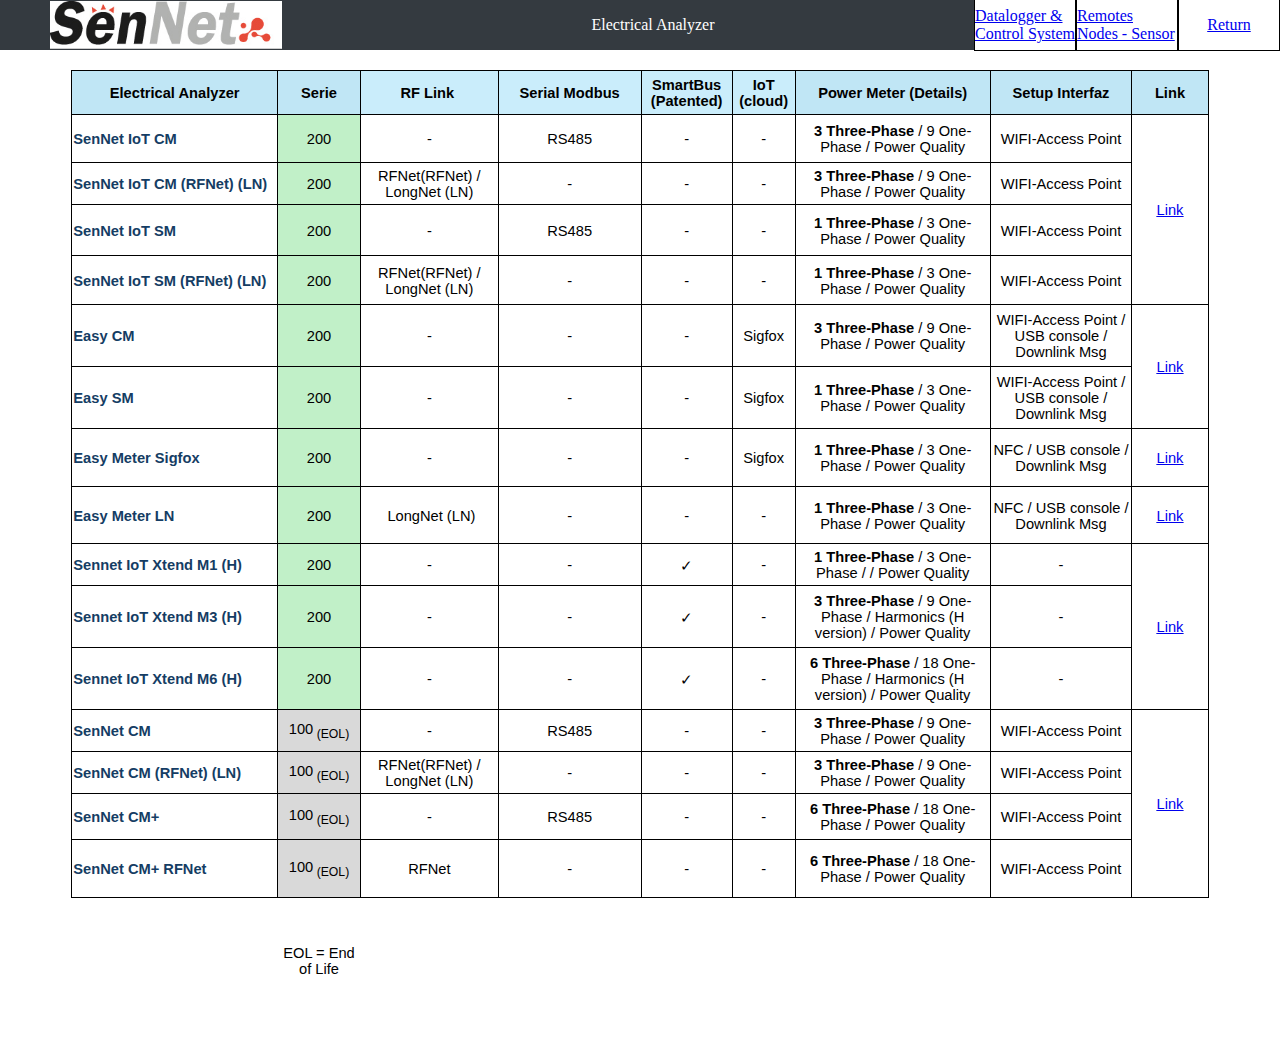
==== commit 0f6cbeff: "V01" ====
--- a/Analizadores.html
+++ b/Analizadores.html
@@ -7,8 +7,7 @@
     <title>SenNet Product Selector</title>
 </head>
 
-<style id="Equipos_SenNet_27449_Styles">
-<!--table
+<style id="Equipos_SenNet_27449_Styles"><!--table
 	{mso-displayed-decimal-separator:"\.";
 	mso-displayed-thousand-separator:"\.";}
 .font027449
@@ -225,8 +224,26 @@
 	background:#C1F0C8;
 	mso-pattern:black none;
 	white-space:normal;}
--->
-</style>
+.xl7527449
+	{padding-top:1px;
+	padding-right:1px;
+	padding-left:1px;
+	mso-ignore:padding;
+	color:#153D64;
+	font-size:11.0pt;
+	font-weight:700;
+	font-style:normal;
+	text-decoration:none;
+	font-family:"Aptos Narrow", sans-serif;
+	mso-font-charset:0;
+	mso-number-format:General;
+	text-align:left;
+	vertical-align:middle;
+	border:.5pt solid windowtext;
+	background:white;
+	mso-pattern:black none;
+	white-space:normal;}
+--></style>
 
 
 <body>
@@ -261,8 +278,8 @@
  7021;width:144pt'>
  <col class=xl7127449 width=139 style='mso-width-source:userset;mso-width-alt:
  5083;width:104pt'>
- <col class=xl7127449 width=246 style='mso-width-source:userset;mso-width-alt:
- 8996;width:185pt'>
+ <col class=xl7127449 width=73 style='mso-width-source:userset;mso-width-alt:
+ 2669;width:55pt'>
  <tr height=42 style='mso-height-source:userset;height:31.5pt'>
   <td height=42 class=xl6827449 width=202 style='height:31.5pt;width:152pt'>Electrical
   Analyzer</td>
@@ -278,10 +295,10 @@
   Meter (Details)</td>
   <td class=xl6827449 width=139 style='border-left:none;width:104pt'>Setup
   Interfaz</td>
-  <td class=xl6827449 width=246 style='border-left:none;width:185pt'>Link</td>
+  <td class=xl6827449 width=73 style='border-left:none;width:55pt'>Link</td>
  </tr>
  <tr height=46 style='mso-height-source:userset;height:34.5pt'>
-  <td height=46 class=xl6727449 width=202 style='height:34.5pt;border-top:none;
+  <td height=46 class=xl7527449 width=202 style='height:34.5pt;border-top:none;
   width:152pt'>SenNet IoT CM</td>
   <td class=xl7427449 width=80 style='border-top:none;border-left:none;
   width:60pt'>200</td>
@@ -298,11 +315,11 @@
   class="font027449"> / 9 One-Phase / Power Quality</font></td>
   <td class=xl6727449 width=139 style='border-top:none;border-left:none;
   width:104pt'>WIFI-Access Point</td>
-  <td rowspan=4 class=xl7027449 width=246 style='border-top:none;width:185pt'><a
-  href="https://raw.githubusercontent.com/sennet-info/datasheet-SenNet/master/Analizadores/Compact_Meter-IoT-Meter-Serie_200.pdf">Link</a></td>
+  <td rowspan=4 class=xl7027449 width=73 style='border-top:none;width:55pt'><a
+  href="https://raw.githubusercontent.com/sennet-info/datasheet-SenNet/master/Analizadores/Compact_Meter-IoT-Meter-Serie_200.pdf" target="_blank">Link</a></td>
  </tr>
  <tr height=40 style='height:30.0pt'>
-  <td height=40 class=xl6727449 width=202 style='height:30.0pt;border-top:none;
+  <td height=40 class=xl7527449 width=202 style='height:30.0pt;border-top:none;
   width:152pt'>SenNet IoT CM (RFNet) (LN)</td>
   <td class=xl7427449 width=80 style='border-top:none;border-left:none;
   width:60pt'>200</td>
@@ -321,7 +338,7 @@
   width:104pt'>WIFI-Access Point</td>
  </tr>
  <tr height=49 style='mso-height-source:userset;height:36.75pt'>
-  <td height=49 class=xl6727449 width=202 style='height:36.75pt;border-top:
+  <td height=49 class=xl7527449 width=202 style='height:36.75pt;border-top:
   none;width:152pt'>SenNet IoT SM</td>
   <td class=xl7427449 width=80 style='border-top:none;border-left:none;
   width:60pt'>200</td>
@@ -340,7 +357,7 @@
   width:104pt'>WIFI-Access Point</td>
  </tr>
  <tr height=47 style='mso-height-source:userset;height:35.25pt'>
-  <td height=47 class=xl6727449 width=202 style='height:35.25pt;border-top:
+  <td height=47 class=xl7527449 width=202 style='height:35.25pt;border-top:
   none;width:152pt'>SenNet IoT SM (RFNet) (LN)</td>
   <td class=xl7427449 width=80 style='border-top:none;border-left:none;
   width:60pt'>200</td>
@@ -359,7 +376,7 @@
   width:104pt'>WIFI-Access Point</td>
  </tr>
  <tr height=60 style='height:45.0pt'>
-  <td height=60 class=xl6727449 width=202 style='height:45.0pt;border-top:none;
+  <td height=60 class=xl7527449 width=202 style='height:45.0pt;border-top:none;
   width:152pt'>Easy CM</td>
   <td class=xl7427449 width=80 style='border-top:none;border-left:none;
   width:60pt'>200</td>
@@ -376,11 +393,11 @@
   class="font027449"> / 9 One-Phase / Power Quality</font></td>
   <td class=xl6727449 width=139 style='border-top:none;border-left:none;
   width:104pt'>WIFI-Access Point / USB console / Downlink Msg</td>
-  <td rowspan=2 class=xl7027449 width=246 style='border-top:none;width:185pt'><a
-  href="https://raw.githubusercontent.com/sennet-info/datasheet-SenNet/master/Easy_Meter/SenNet_Easy_Compact_Meter.pdf">Link</a></td>
+  <td rowspan=2 class=xl7027449 width=73 style='border-top:none;width:55pt'><a
+  href="https://raw.githubusercontent.com/sennet-info/datasheet-SenNet/master/Easy_Meter/SenNet_Easy_Compact_Meter.pdf" target="_blank">Link</a></td>
  </tr>
  <tr height=60 style='height:45.0pt'>
-  <td height=60 class=xl6727449 width=202 style='height:45.0pt;border-top:none;
+  <td height=60 class=xl7527449 width=202 style='height:45.0pt;border-top:none;
   width:152pt'>Easy SM</td>
   <td class=xl7427449 width=80 style='border-top:none;border-left:none;
   width:60pt'>200</td>
@@ -398,8 +415,8 @@
   <td class=xl6727449 width=139 style='border-top:none;border-left:none;
   width:104pt'>WIFI-Access Point / USB console / Downlink Msg</td>
  </tr>
- <tr height=40 style='height:30.0pt'>
-  <td height=40 class=xl6727449 width=202 style='height:30.0pt;border-top:none;
+ <tr height=56 style='mso-height-source:userset;height:42.0pt'>
+  <td height=56 class=xl7527449 width=202 style='height:42.0pt;border-top:none;
   width:152pt'>Easy Meter Sigfox</td>
   <td class=xl7427449 width=80 style='border-top:none;border-left:none;
   width:60pt'>200</td>
@@ -416,13 +433,13 @@
   class="font027449"> / 3 One-Phase / Power Quality</font></td>
   <td class=xl6627449 width=139 style='border-top:none;border-left:none;
   width:104pt'>NFC / USB console / Downlink Msg</td>
-  <td class=xl7027449 width=246 style='border-top:none;border-left:none;
-  width:185pt'><a
-  href="https://raw.githubusercontent.com/sennet-info/datasheet-SenNet/master/Easy_Meter/SenNet_Easy_Meter.pdf">Link</a></td>
- </tr>
- <tr height=40 style='height:30.0pt'>
-  <td height=40 class=xl6727449 width=202 style='height:30.0pt;border-top:none;
-  width:152pt'>Easy Meter LN</td>
+  <td class=xl7027449 width=73 style='border-top:none;border-left:none;
+  width:55pt'><a
+  href="https://raw.githubusercontent.com/sennet-info/datasheet-SenNet/master/Easy_Meter/SenNet_Easy_Meter.pdf" target="_blank">Link</a></td>
+ </tr>
+ <tr height=55 style='mso-height-source:userset;height:41.25pt'>
+  <td height=55 class=xl7527449 width=202 style='height:41.25pt;border-top:
+  none;width:152pt'>Easy Meter LN</td>
   <td class=xl7427449 width=80 style='border-top:none;border-left:none;
   width:60pt'>200</td>
   <td class=xl6727449 width=135 style='border-top:none;border-left:none;
@@ -438,12 +455,12 @@
   class="font027449"> / 3 One-Phase / Power Quality</font></td>
   <td class=xl6627449 width=139 style='border-top:none;border-left:none;
   width:104pt'>NFC / USB console / Downlink Msg</td>
-  <td class=xl7027449 width=246 style='border-top:none;border-left:none;
-  width:185pt'><a
-  href="https://github.com/sennet-info/datasheet-SenNet/raw/master/Easy_Meter/SenNet_Easy_Meter_LongNet.pdf">Link</a></td>
- </tr>
- <tr height=60 style='height:45.0pt'>
-  <td height=60 class=xl6727449 width=202 style='height:45.0pt;border-top:none;
+  <td class=xl7027449 width=73 style='border-top:none;border-left:none;
+  width:55pt'><a
+  href="https://github.com/sennet-info/datasheet-SenNet/raw/master/Easy_Meter/SenNet_Easy_Meter_LongNet.pdf" target="_blank">Link</a></td>
+ </tr>
+ <tr height=40 style='height:30.0pt'>
+  <td height=40 class=xl7527449 width=202 style='height:30.0pt;border-top:none;
   width:152pt'>Sennet IoT Xtend M1 (H)</td>
   <td class=xl7427449 width=80 style='border-top:none;border-left:none;
   width:60pt'>200</td>
@@ -456,14 +473,14 @@
   width:45pt'>-</td>
   <td class=xl6727449 width=192 style='border-top:none;border-left:none;
   width:144pt'><font class="font527449">1 Three-Phase</font><font
-  class="font027449"> / 3 One-Phase / Harmonics (H version) / Power Quality</font></td>
+  class="font027449"> / 3 One-Phase / / Power Quality</font></td>
   <td class=xl6627449 width=139 style='border-top:none;border-left:none;
   width:104pt'>-</td>
-  <td rowspan=3 class=xl7027449 width=246 style='border-top:none;width:185pt'><a
-  href="https://raw.githubusercontent.com/sennet-info/datasheet-SenNet/master/DL-datalogger/serie-200/SenNet_Xtend-Medidores-IOT-hoja-tecnica.pdf">Link</a></td>
+  <td rowspan=3 class=xl7027449 width=73 style='border-top:none;width:55pt'><a
+  href="https://raw.githubusercontent.com/sennet-info/datasheet-SenNet/master/DL-datalogger/serie-200/SenNet_Xtend-Medidores-IOT-hoja-tecnica.pdf" target="_blank">Link</a></td>
  </tr>
  <tr height=60 style='height:45.0pt'>
-  <td height=60 class=xl6727449 width=202 style='height:45.0pt;border-top:none;
+  <td height=60 class=xl7527449 width=202 style='height:45.0pt;border-top:none;
   width:152pt'>Sennet IoT Xtend M3 (H)</td>
   <td class=xl7427449 width=80 style='border-top:none;border-left:none;
   width:60pt'>200</td>
@@ -481,7 +498,7 @@
   width:104pt'>-</td>
  </tr>
  <tr height=60 style='height:45.0pt'>
-  <td height=60 class=xl6727449 width=202 style='height:45.0pt;border-top:none;
+  <td height=60 class=xl7527449 width=202 style='height:45.0pt;border-top:none;
   width:152pt'>Sennet IoT Xtend M6 (H)</td>
   <td class=xl7427449 width=80 style='border-top:none;border-left:none;
   width:60pt'>200</td>
@@ -499,7 +516,7 @@
   width:104pt'>-</td>
  </tr>
  <tr height=40 style='height:30.0pt'>
-  <td height=40 class=xl6727449 width=202 style='height:30.0pt;border-top:none;
+  <td height=40 class=xl7527449 width=202 style='height:30.0pt;border-top:none;
   width:152pt'>SenNet CM<span style='mso-spacerun:yes'> </span></td>
   <td class=xl6927449 width=80 style='border-top:none;border-left:none;
   width:60pt'>100<font class="font627449"><sub> (EOL)</sub></font></td>
@@ -516,11 +533,11 @@
   class="font027449"> / 9 One-Phase / Power Quality</font></td>
   <td class=xl6727449 width=139 style='border-top:none;border-left:none;
   width:104pt'>WIFI-Access Point</td>
-  <td rowspan=4 class=xl7027449 width=246 style='border-top:none;width:185pt'><a
-  href="https://raw.githubusercontent.com/sennet-info/datasheet-SenNet/master/DL-datalogger/serie-100/SenNet_Serie-100-hoja-tecnica.pdf">Link</a></td>
+  <td rowspan=4 class=xl7027449 width=73 style='border-top:none;width:55pt'><a
+  href="https://raw.githubusercontent.com/sennet-info/datasheet-SenNet/master/DL-datalogger/serie-100/SenNet_Serie-100-hoja-tecnica.pdf" target="_blank">Link</a></td>
  </tr>
  <tr height=40 style='height:30.0pt'>
-  <td height=40 class=xl6727449 width=202 style='height:30.0pt;border-top:none;
+  <td height=40 class=xl7527449 width=202 style='height:30.0pt;border-top:none;
   width:152pt'>SenNet CM (RFNet) (LN)</td>
   <td class=xl6927449 width=80 style='border-top:none;border-left:none;
   width:60pt'>100<font class="font627449"><sub> (EOL)</sub></font></td>
@@ -539,7 +556,7 @@
   width:104pt'>WIFI-Access Point</td>
  </tr>
  <tr height=44 style='mso-height-source:userset;height:33.0pt'>
-  <td height=44 class=xl6727449 width=202 style='height:33.0pt;border-top:none;
+  <td height=44 class=xl7527449 width=202 style='height:33.0pt;border-top:none;
   width:152pt'>SenNet CM+</td>
   <td class=xl6927449 width=80 style='border-top:none;border-left:none;
   width:60pt'>100<font class="font627449"><sub> (EOL)</sub></font></td>
@@ -558,7 +575,7 @@
   width:104pt'>WIFI-Access Point</td>
  </tr>
  <tr height=56 style='mso-height-source:userset;height:42.0pt'>
-  <td height=56 class=xl6727449 width=202 style='height:42.0pt;border-top:none;
+  <td height=56 class=xl7527449 width=202 style='height:42.0pt;border-top:none;
   width:152pt'>SenNet CM+ RFNet</td>
   <td class=xl6927449 width=80 style='border-top:none;border-left:none;
   width:60pt'>100<font class="font627449"><sub> (EOL)</sub></font></td>
@@ -585,7 +602,7 @@
   <td class=xl7127449 width=60 style='width:45pt'></td>
   <td class=xl7127449 width=192 style='width:144pt'></td>
   <td class=xl7127449 width=139 style='width:104pt'></td>
-  <td class=xl7127449 width=246 style='width:185pt'></td>
+  <td class=xl7127449 width=73 style='width:55pt'></td>
  </tr>
  <tr height=20 style='height:15.0pt'>
   <td height=20 class=xl7127449 width=202 style='height:15.0pt;width:152pt'></td>
@@ -596,7 +613,7 @@
   <td class=xl7127449 width=60 style='width:45pt'></td>
   <td class=xl7127449 width=192 style='width:144pt'></td>
   <td class=xl7127449 width=139 style='width:104pt'></td>
-  <td class=xl7127449 width=246 style='width:185pt'></td>
+  <td class=xl7127449 width=73 style='width:55pt'></td>
  </tr>
  <tr height=40 style='height:30.0pt'>
   <td height=40 class=xl7127449 width=202 style='height:30.0pt;width:152pt'></td>
@@ -607,7 +624,7 @@
   <td class=xl7127449 width=60 style='width:45pt'></td>
   <td class=xl7127449 width=192 style='width:144pt'></td>
   <td class=xl7127449 width=139 style='width:104pt'></td>
-  <td class=xl7127449 width=246 style='width:185pt'></td>
+  <td class=xl7127449 width=73 style='width:55pt'></td>
  </tr>
  <![if supportMisalignedColumns]>
  <tr height=0 style='display:none'>
@@ -619,7 +636,7 @@
   <td width=60 style='width:45pt'></td>
   <td width=192 style='width:144pt'></td>
   <td width=139 style='width:104pt'></td>
-  <td width=246 style='width:185pt'></td>
+  <td width=73 style='width:55pt'></td>
  </tr>
  <![endif]>
  </table>
